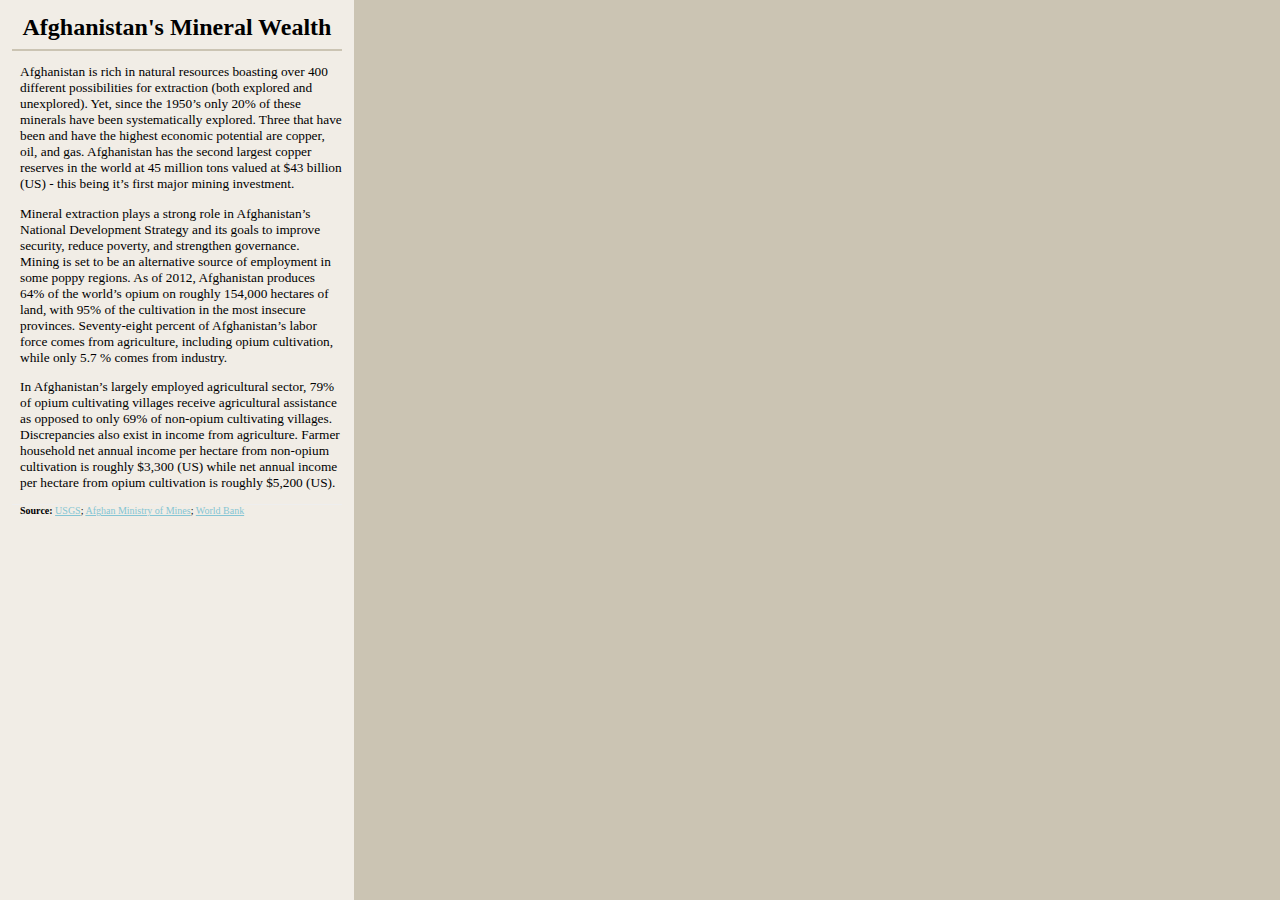
==== afghanistan_map/index.html @ 009d2f49 "initial commit for afghan template v1 and v2" ====
<!--   Afghanistan v1.0   -->

<!DOCTYPE html>
<html>
<head>
  <meta name='viewport' content='width=device-width, initial-scale=1.0, maximum-scale=1.0, user-scalable=no' />
  <script src='http://api.tiles.mapbox.com/mapbox.js/v1.0.2/mapbox.js'></script>
  <link href='http://api.tiles.mapbox.com/mapbox.js/v1.0.2/mapbox.css' rel='stylesheet' />
  
  <link rel="stylesheet" type="text/css" href="style.css">
  <link rel="stylesheet" type="text/css" href="mineral_legend.css">
  <link rel="stylesheet" type="text/css" href="mineral_tooltip.css">
  
  <!--[if lte IE 8]>
    <link href='http://api.tiles.mapbox.com/mapbox.js/v1.0.2/mapbox.ie.css' rel='stylesheet' >
  <![endif]-->
</head>


<body>

<!--logo
<div id='logo'>
	<img src='http://www.wilsoncenter.org/sites/default/files/u1662/WWC_CEF_black%20%282%29.jpg' />
</div>
-->


<!--map element-->
<div id='map'></div>


<!--legend element-->
<div id='legend-content' style='display: none;'>
  <div class='title'>Areas of Interest</div>
  <div class='legend-scale'>
    <ul class='legend-labels'>
      <li><span class='mineral'></span><span class='type'>Permissive</span><span class='type'>Favorable</span><span class='type'>Prospective</span></li>
      <li><span class='mineral'>REE</span><img class='first'><img class='second'><img class='third'></li>
      <li><span class='mineral'>Gold</span><img class='first'><img class='second'><img class='third'></li>
      <li><span class='mineral'>Copper</span><img class='first'><img class='second'><img class='third'></li>
      <li><span class='mineral'>Iron</span><img class='first'><img class='second'><img class='third'></li>
      <li><span class='mineral'>Tin</span><img class='first'><img class='second'><img class='third'></li>
    </ul>
  </div>
  <div class='legend-source'>Source: <a href="#link to source">USGS</a></div>
</div>


<!--text-->
<div id='header'>
	<div>...hidden...</div>
	<div class='subtitle'>...</div>
</div>

<div class='text'>
	<div class='title'>Afghanistan's Mineral Wealth</div>
	<div class='subtitle'></div>

	<div class='summary'>
		<p>Afghanistan is rich in natural resources boasting over 400 different possibilities for extraction (both explored and unexplored). Yet, since the 1950’s only 20% of these minerals have been systematically explored. Three that have been and have the highest economic potential are copper, oil, and gas. Afghanistan has the second largest copper reserves in the world at 45 million tons valued at $43 billion (US) - this being it’s first major mining investment.</p>
		<p>Mineral extraction plays a strong role in Afghanistan’s National Development Strategy and its goals to improve security, reduce poverty, and strengthen governance. Mining is set to be an alternative source of employment in some poppy regions. As of 2012, Afghanistan produces 64% of the world’s opium on roughly 154,000 hectares of land, with 95% of the cultivation in the most insecure provinces. Seventy-eight percent of Afghanistan’s labor force comes from agriculture, including opium cultivation, while only 5.7 % comes from industry.</p>
		<p>In Afghanistan’s largely employed agricultural sector, 79% of opium cultivating villages receive agricultural assistance as opposed to only 69% of non-opium cultivating villages. Discrepancies also exist in income from agriculture. Farmer household net annual income per hectare from non-opium cultivation is roughly $3,300 (US) while net annual income per hectare from opium cultivation is roughly $5,200 (US).</p>
	</div>
	
	<div class='attribution' style='display:none'>
		<em>...</em>
	</div>
	
	<div class='legend-source'>
		<b>Source:</b> <a href='www.google.com' target='_blank'>USGS</a>; <a href='www.google.com' target='_blank'>Afghan Ministry of Mines</a>; <a href='www.google.com' target='_blank'>World Bank</a>
	</div>
	
</div>


<!--javascript source-->
<script type="text/javascript" src="map.js"></script>
</body>


</html>
---- afghanistan_map/style.css ----
/*   V2   */

body { margin:0; padding:0; }

#map {
	  position:absolute;
	  top:0;
	  right:0;
	  bottom:0;
	  left:0;
	  z-index:0;
	  color: #624d15;
	  background: #cbc4b3; /* set background for load */
  }

#header {
	background: rgb(250,247,243);
	position: absolute;
	top: 0; 
	right: 0;
	height: 70px;
	padding: 20px;
	width:330px;
	font-size: 22px;
	font-weight: 800;
	text-align: center;
	display: none;  /*  header hidden for time being  */
}

#header .subtitle {
	font-weight: 500;
	font-style: italic;
}

.text{
	position:absolute;
	top: 0px;
	left: 0;
	bottom:0;
	width:330px;
	background:rgb(250,247,243);
	background:rgba(250,247,243,0.8);
	overflow-x:hidden;
	overflow-y:auto;
	padding: 10px 12px;
	padding-bottom: 0;
}

.text .title {
	text-align: center;
	font-size: 18pt;
	font-weight: 800;
	padding: 4px 0px 4px 0px;
}

.text .subtitle {
	text-align: center;
	font-size: 18px;
	font-style: italic;
	padding-bottom: 4px;
	border-bottom: 2px solid #cbc4b3;
	margin-bottom: 8px;
}

.text .summary {
	padding: 0px 0px 0px 8px;
	border-bottom: 1px solid #EEEEEE;
}

.text .summary p {
	font-size: 10pt;
}

.text .corridor{
	padding: 4px;
	border-bottom: 1px solid #EEEEEE;
	margin-top: 4px;
}

.text .corridor .corridor_header{
	text-align: center;
	font-size: 14px;
}

.text .corridor p{
	font-size: 13px;
}

.text .details{
	padding: 0px 16px 0px 16px;
	border-bottom: 2px solid #cbc4b3;
}

.text .details p{
	font-size: 13px;
}

.text .attribution{
	font-size: 11px;
	padding: 8px 0px 0px 14px;
}

.text .legend-source{
	font-size: 10px;
	text-decoration: none;
	padding-left: 8px;
}

a {
	color: #85c5d4;
}

a:hover{
	text-decoration: underline;
	color: #AAAAAA;
}
---- afghanistan_map/mineral_legend.css ----
.map-legend {
    font-family: "HelveticaNeue-Light", "Helvetica Neue Light", "Helvetica Neue", Helvetica, Arial, sans-serif;
    background-color: #faf7f3;
    width: 265px;
}

.map-legend .title {
    color: #624d15;
    font-weight: 500;
    font-size: 18pt;
    text-align: center;
    border-bottom: 2px solid #cbc4b3;
    margin-bottom: 2px;
}

  .map-legend .legend-scale ul {
    margin: 0;
    margin-bottom: 5px;
    margin-left: 4px;
    padding: 0;
    float: left;
    text-align:right;
    list-style: none;
    }
  .map-legend .legend-scale ul li {
    list-style: none;
    margin-left: 0;
    line-height: 18px;
    }
  .map-legend ul.legend-labels li .type {
    display: block;
    float: right;
    height: 18px;
    width: 70px;
    font-size: 90%;
    text-align: center;
    }
  .map-legend ul.legend-labels li img {
    display: block;
    float: right;
    height: 18px;
    width: 70px;
    }
  .map-legend ul.legend-labels li .mineral {
    margin-right: 4px;
    font-size: 90%;
    }
  .map-legend .legend-source {
    font-size: 70%;
    color: #999;
    clear: both;
    }
  .map-legend a {
    color: #777;
    }
---- afghanistan_map/mineral_tooltip.css ----
.map-tooltip {
    font-family: "HelveticaNeue-Light", "Helvetica Neue Light", "Helvetica Neue", Helvetica, Arial, sans-serif;
    background-color: #faf7f3;
    width: 250px;
}

.map-tooltip .name {
    color: #624d15;
    font-weight: 500;
    font-size: 17pt;
    padding-left: 4px;
    border-bottom: 2px solid #cbc4b3;
}

.map-tooltip .details {
    color: #666666;
    font-size: 11pt;
    padding-left:4px;
}

.map-tooltip span {
    font-weight: 600;
}

.map-tooltip .list {
	margin-left: 8px;
}

.map-tooltip ul {
	list-style:none;
}
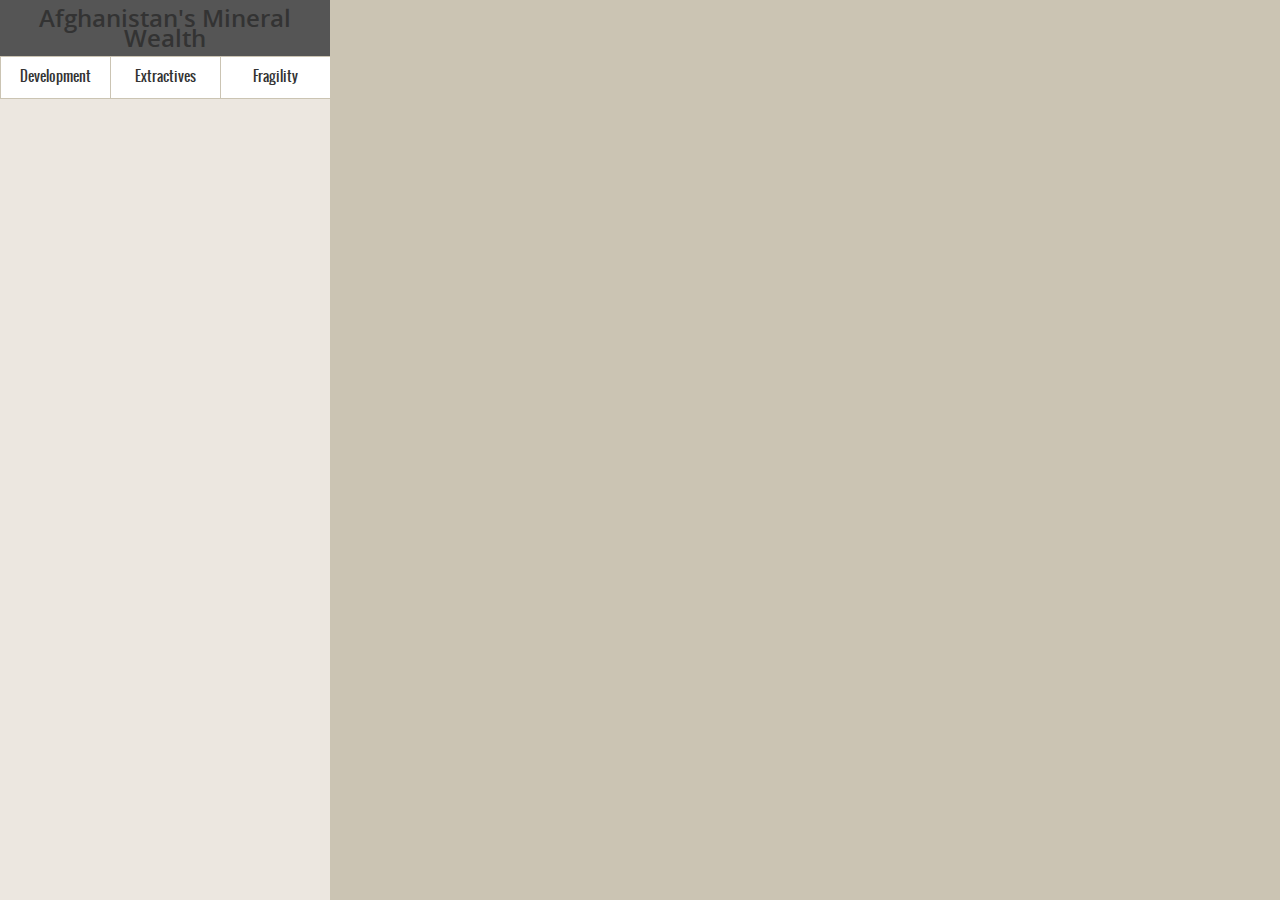
==== commit 708d12a0: "deleted old versions" ====
--- a/afghanistan_map/index.html
+++ b/afghanistan_map/index.html
@@ -1,82 +1,91 @@
-<!--   Afghanistan v1.0   -->
-
+<!--   Afghanistan 3.0   -->
 <!DOCTYPE html>
 <html>
 <head>
-  <meta name='viewport' content='width=device-width, initial-scale=1.0, maximum-scale=1.0, user-scalable=no' />
-  <script src='http://api.tiles.mapbox.com/mapbox.js/v1.0.2/mapbox.js'></script>
-  <link href='http://api.tiles.mapbox.com/mapbox.js/v1.0.2/mapbox.css' rel='stylesheet' />
+	<meta charset="UTF-8" />
+	<title>Afghanistan's Mineral Wealth</title>
+	<link href='http://api.tiles.mapbox.com/mapbox.js/v1.0.4/mapbox.css' rel='stylesheet' />
+	<!--<link href='http://api.tiles.mapbox.com/mapbox.js/v0.6.7/mapbox.css' rel='stylesheet' />-->
+	<!--[if lte IE 8]>
+	<link href='http://api.tiles.mapbox.com/mapbox.js/v1.0.4/mapbox.ie.css' rel='stylesheet' />
+	<![endif]-->
+	<link rel="stylesheet" href="fonts/fonts.css" type="text/css" />
+	<link rel="stylesheet" href="css/style.css" type="text/css" />
+	<link rel="stylesheet" href="css/mapbox.share.css" type="text/css" />
+	<link rel="shortcut icon" href="img/favicon.ico" type="image/x-icon" />
   
-  <link rel="stylesheet" type="text/css" href="style.css">
-  <link rel="stylesheet" type="text/css" href="mineral_legend.css">
-  <link rel="stylesheet" type="text/css" href="mineral_tooltip.css">
-  
-  <!--[if lte IE 8]>
-    <link href='http://api.tiles.mapbox.com/mapbox.js/v1.0.2/mapbox.ie.css' rel='stylesheet' >
-  <![endif]-->
+	<script src='http://api.tiles.mapbox.com/mapbox.js/v1.0.4/mapbox.js'></script>
+	<!--<script src='http://api.tiles.mapbox.com/mapbox.js/v0.6.7/mapbox.js'></script>-->
+    <script src="ext/jquery.min.js"></script>
+    <script src="ext/mapbox.jquery.js"></script>
+    <script src="ext/mapbox.share.js"></script>
 </head>
 
 
 <body>
+  
 
-<!--logo
-<div id='logo'>
-	<img src='http://www.wilsoncenter.org/sites/default/files/u1662/WWC_CEF_black%20%282%29.jpg' />
-</div>
--->
-
-
-<!--map element-->
 <div id='map'></div>
 
+<div id="content">
 
-<!--legend element-->
-<div id='legend-content' style='display: none;'>
-  <div class='title'>Areas of Interest</div>
-  <div class='legend-scale'>
-    <ul class='legend-labels'>
-      <li><span class='mineral'></span><span class='type'>Permissive</span><span class='type'>Favorable</span><span class='type'>Prospective</span></li>
-      <li><span class='mineral'>REE</span><img class='first'><img class='second'><img class='third'></li>
-      <li><span class='mineral'>Gold</span><img class='first'><img class='second'><img class='third'></li>
-      <li><span class='mineral'>Copper</span><img class='first'><img class='second'><img class='third'></li>
-      <li><span class='mineral'>Iron</span><img class='first'><img class='second'><img class='third'></li>
-      <li><span class='mineral'>Tin</span><img class='first'><img class='second'><img class='third'></li>
-    </ul>
-  </div>
-  <div class='legend-source'>Source: <a href="#link to source">USGS</a></div>
+	<div id='header'>
+		<a href='#' id='refresher' style = 'display:block'>
+		<div>Afghanistan's Mineral Wealth</div>
+		<div class='subtitle' style='display:none;'>...</div>
+		</a>
+	</div>
+
+	<!-- Layer switcher -->
+	<div id="map-ui" class="layers">
+		  <a href="#" id="helsinki.afghanistan_dev">Development</a>
+		  <a href="#" id="helsinki.afghanistan_aoi">Extractives</a>
+		  <a href="#" id="helsinki.afghanistan_acled">Fragility</a>
+	</div>
+
+	<!--  Additional Buttons
+	<div id="crime" class="layers" data-control="switcher">
+		  <a href="#robbery">Robbery, 2011</a>
+		  <a href="#theft">Theft, 2011</a>
+		  <a href="#auto">Theft from Auto, 2011</a>
+	</div>
+	-->
+	
+	<div id='text'>
+		<!-- map text inserted here-->
+	</div>
+
+	<div class='attribution' style='display:none'>
+		<em>...</em>
+	</div>
+
+	<div class='content-source'>
+		<b>Source:</b> <a href='www.google.com' target='_blank'>USGS</a>; <a href='www.google.com' target='_blank'>Afghan Ministry of Mines</a>; <a href='www.google.com' target='_blank'>World Bank</a>
+	</div>
+
 </div>
 
 
-<!--text-->
-<div id='header'>
-	<div>...hidden...</div>
-	<div class='subtitle'>...</div>
-</div>
 
-<div class='text'>
-	<div class='title'>Afghanistan's Mineral Wealth</div>
-	<div class='subtitle'></div>
-
-	<div class='summary'>
-		<p>Afghanistan is rich in natural resources boasting over 400 different possibilities for extraction (both explored and unexplored). Yet, since the 1950’s only 20% of these minerals have been systematically explored. Three that have been and have the highest economic potential are copper, oil, and gas. Afghanistan has the second largest copper reserves in the world at 45 million tons valued at $43 billion (US) - this being it’s first major mining investment.</p>
-		<p>Mineral extraction plays a strong role in Afghanistan’s National Development Strategy and its goals to improve security, reduce poverty, and strengthen governance. Mining is set to be an alternative source of employment in some poppy regions. As of 2012, Afghanistan produces 64% of the world’s opium on roughly 154,000 hectares of land, with 95% of the cultivation in the most insecure provinces. Seventy-eight percent of Afghanistan’s labor force comes from agriculture, including opium cultivation, while only 5.7 % comes from industry.</p>
-		<p>In Afghanistan’s largely employed agricultural sector, 79% of opium cultivating villages receive agricultural assistance as opposed to only 69% of non-opium cultivating villages. Discrepancies also exist in income from agriculture. Farmer household net annual income per hectare from non-opium cultivation is roughly $3,300 (US) while net annual income per hectare from opium cultivation is roughly $5,200 (US).</p>
+<div id='legend-content' style='display:none'>
+	<div class='title'>Areas of Interest</div>
+		<div class='legend-scale'>
+			<ul class='legend-labels'>
+			  <li><span class='mineral'></span><span class='type'>Permissive</span><span class='type'>Favorable</span><span class='type'>Prospective</span></li>
+			  <li><span class='mineral'>REE</span><img class='first'><img class='second'><img class='third'></li>
+			  <li><span class='mineral'>Gold</span><img class='first'><img class='second'><img class='third'></li>
+			  <li><span class='mineral'>Copper</span><img class='first'><img class='second'><img class='third'></li>
+			  <li><span class='mineral'>Iron</span><img class='first'><img class='second'><img class='third'></li>
+			  <li><span class='mineral'>Tin</span><img class='first'><img class='second'><img class='third'></li>
+			</ul>
+		</div>
+		<div class='legend-source'>Source: <a href="#link to source">USGS</a></div>
 	</div>
-	
-	<div class='attribution' style='display:none'>
-		<em>...</em>
-	</div>
-	
-	<div class='legend-source'>
-		<b>Source:</b> <a href='www.google.com' target='_blank'>USGS</a>; <a href='www.google.com' target='_blank'>Afghan Ministry of Mines</a>; <a href='www.google.com' target='_blank'>World Bank</a>
-	</div>
-	
 </div>
 
 
-<!--javascript source-->
-<script type="text/javascript" src="map.js"></script>
-</body>
 
 
-</html>+    <script src="script.js"></script>
+  </body>
+</html>
--- a/afghanistan_map/fonts/fonts.css
+++ b/afghanistan_map/fonts/fonts.css
@@ -0,0 +1,52 @@
+@font-face {
+    font-family: 'OswaldBook';
+    src: url('Oswald-Regular-webfont.eot');
+    src: url('Oswald-Regular-webfont.eot?#iefix') format('embedded-opentype'),
+         url('Oswald-Regular-webfont.woff') format('woff'),
+         url('Oswald-Regular-webfont.ttf') format('truetype'),
+         url('Oswald-Regular-webfont.svg#OswaldBook') format('svg');
+    font-weight: normal;
+    font-style: normal;
+
+}
+
+@font-face {
+    font-family: 'OpenSans';
+    src: url('OpenSans-Regular-webfont.eot');
+    src: url('OpenSans-Regular-webfont.eot?#iefix') format('embedded-opentype'),
+         url('OpenSans-Regular-webfont.woff') format('woff'),
+         url('OpenSans-Regular-webfont.ttf') format('truetype'),
+         url('OpenSans-Regular-webfont.svg#OpenSansRegular') format('svg');
+    font-style: normal;
+    font-weight: normal;
+}
+@font-face {
+    font-family: 'OpenSans';
+    src: url('OpenSans-Semibold-webfont.eot');
+    src: url('OpenSans-Semibold-webfont.eot?#iefix') format('embedded-opentype'),
+         url('OpenSans-Semibold-webfont.woff') format('woff'),
+         url('OpenSans-Semibold-webfont.ttf') format('truetype'),
+         url('OpenSans-Semibold-webfont.svg#OpenSansSemibold') format('svg');
+    font-style: normal;
+    font-weight: bold;
+}
+@font-face {
+    font-family: 'OpenSans';
+    src: url('OpenSans-Italic-webfont.eot');
+    src: url('OpenSans-Italic-webfont.eot?#iefix') format('embedded-opentype'),
+         url('OpenSans-Italic-webfont.woff') format('woff'),
+         url('OpenSans-Italic-webfont.ttf') format('truetype'),
+         url('OpenSans-Italic-webfont.svg#OpenSansItalic') format('svg');
+    font-style: italic;
+    font-weight: normal;
+}
+@font-face {
+    font-family: 'OpenSans';
+    src: url('OpenSans-SemiboldItalic-webfont.eot');
+    src: url('OpenSans-SemiboldItalic-webfont.eot?#iefix') format('embedded-opentype'),
+         url('OpenSans-SemiboldItalic-webfont.woff') format('woff'),
+         url('OpenSans-SemiboldItalic-webfont.ttf') format('truetype'),
+         url('OpenSans-SemiboldItalic-webfont.svg#OpenSansSemiboldItalic') format('svg');
+    font-style: italic;
+    font-weight: bold;
+}--- a/afghanistan_map/css/style.css
+++ b/afghanistan_map/css/style.css
@@ -0,0 +1,522 @@
+/*    --  V3  --    */ 
+
+/* http://meyerweb.com/eric/tools/css/reset/ 
+   v2.0 | 20110126
+   License: none (public domain)
+*/
+
+html, body, div, span, applet, object, iframe,
+h1, h2, h3, h4, h5, h6, p, blockquote, pre,
+a, abbr, acronym, address, big, cite, code,
+del, dfn, em, img, ins, kbd, q, s, samp,
+small, strike, strong, sub, sup, tt, var,
+b, u, i, center,
+dl, dt, dd, ol, ul, li,
+fieldset, form, label, legend,
+table, caption, tbody, tfoot, thead, tr, th, td,
+article, aside, canvas, details, embed, 
+figure, figcaption, footer, header, hgroup, 
+menu, nav, output, ruby, section, summary,
+time, mark, audio, video {
+	margin: 0;
+	padding: 0;
+	border: 0;
+	font-size: 100%;
+	font: inherit;
+	vertical-align: baseline;
+    }
+/* HTML5 display-role reset for older browsers */
+article, aside, details, figcaption, figure, 
+footer, header, hgroup, menu, nav, section {
+	display: block;
+    }
+body {
+	line-height: 1;
+	overflow: hidden;
+    }
+ol, ul {
+	list-style: none;
+    }
+blockquote, q {
+	quotes: none;
+    }
+blockquote:before, blockquote:after,
+q:before, q:after {
+	content: '';
+	content: none;
+    }
+table {
+	border-collapse: collapse;
+	border-spacing: 0;
+    }
+
+/* Typography */
+
+body,
+input,
+textarea {
+    font: 14px/20px 'OpenSans', sans-serif;
+    color: #333;
+    -webkit-font-smoothing: antialiased;
+    }
+
+pre,
+code { font:normal 12px/20px monospace; }
+
+h1, h2, h3, h4, h5, h6 { 
+    margin: 0;
+    }
+    
+h1 {
+    font-family: 'OswaldBook', "Arial Narrow", sans-serif;
+    line-height: 1em;
+    font-size: 2em;
+    }
+
+a {
+    color:#369;
+    text-decoration:none;
+    }
+
+
+/* Layout */
+
+h1 {
+    display: block;
+    margin: 20px 0;
+    }
+
+p {
+    margin-bottom: 20px;
+    }
+
+body > div {
+    position: relative;
+    z-index: 1;
+    }
+
+body { margin:0; padding:0; }
+
+#map { 
+	position:absolute; 
+	top:0; 
+	bottom:0; 
+	width:100%;
+	z-index: 0;
+	background: #cbc4b3; /* set background for load */
+	}
+
+#branding {
+	position: absolute;
+    height: 145px;
+    width: 150px;
+    left: 0;
+    float: left;
+    background: url(../img/logo.png) 30px 60px no-repeat;
+    }
+
+#content {
+	position: absolute;
+	top: 0;
+	left: 0;
+	bottom:0;
+	width:330px;
+	overflow-x:hidden;
+	overflow-y:auto;
+	background:rgb(250,247,243);
+	background:rgba(250,247,243,0.7);
+    border-right: 4px solid #cbc4b3;
+    z-index: 2;
+    }
+
+/*    
+#about {
+    margin-left: 150px;
+    width: 689px;
+    float: left;
+    padding: 0 20px;
+    border-left: 1px solid #bbb;
+    }
+*/
+
+#header {
+	background: rgb(250,247,243);
+	position: absolute;
+	top: 0; 
+	left: 0;
+	height: 40px;
+	padding: 8px;
+	font-size: 18pt;
+	font-weight: 800;
+	text-align: center;
+	}
+	
+#header a {
+	color: #333;
+	}
+	
+#header .subtitle {
+	font-weight: 500;
+	font-style: italic;
+}
+	
+.layers {
+    position: absolute;
+    width: 330px;
+    left: 0px;
+    top: 56px;
+    }
+    
+.layers a {
+    padding: 10px;
+    /*border-left: 5px solid #fff;*/
+    border-top: 1px solid #cbc4b3;
+    border-bottom: 1px solid #cbc4b3;
+    border-left: 1px solid #cbc4b3;
+    background: white;
+    text-align: center;
+    color: #333;
+    }
+
+/* BUG: #header a:hover color: white only works when mousing over a element, not when mousing over containing #header div. */
+#header a:hover, #header a:focus, .layers a:hover, .layers a:focus, .layers a.active {
+	color: white;
+	}
+     
+#header:hover, #header:focus, .layers a:hover, .layers a:focus, .layers a.active {
+    background-color: #555;
+    }
+
+/*   Use for a second set of layer buttons
+.layers#crime {top: 220px;}
+
+#crime.layers a:hover, #crime.layers a:focus, #crime.layers a.active {
+    border-left: 5px solid #333;
+    background: #e34f3f;
+    color: white;
+    }
+*/
+    
+.layers a {
+	font: 1em/1.5em 'OswaldBook',  "Arial Narrow", sans-serif;
+    width: 89px;
+    float: left;
+    }
+    
+#text {
+	position: absolute;
+	top: 100px;
+	padding: 10px;
+	font-size: 9pt;
+	}
+
+#content-source a {
+	color: #85c5d4;
+}
+
+#content-source a:hover{
+	text-decoration: underline;
+	color: #AAAAAA;
+}
+
+    
+a.zoomer {
+	position: absolute;
+    top: 10px;
+    /*left: 345px; /*CHECK!! only displays - button*/
+    }
+
+
+
+
+/*  Map  */
+
+.map-tooltip {
+    border:none;
+    background:none;
+    border-radius:none;
+    -moz-border-radius:none;
+    -webkit-border-radius:none;
+    box-shadow:none;
+    -moz-box-shadow:none;
+    -webkit-box-shadow:none;
+    left: auto;
+    top: auto;
+    right: 10px;
+    border: none;
+    color: white;
+    font-size: 11px;
+    width: 280px;
+    font-family: "HelveticaNeue-Light", "Helvetica Neue Light", "Helvetica Neue", Helvetica, Arial, sans-serif;
+    color: #624d15;
+    background-color: #faf7f3;
+    margin-left: -100px;
+    line-height: 16px;
+    margin-bottom: 20px;
+    overflow: visible;
+    }
+
+
+.map-tooltip .name {
+    color: #624d15;
+    font-weight: 500;
+    font-size: 17pt;
+    padding: 4px 0 4px 4px;
+    border-bottom: 2px solid #cbc4b3;
+}
+
+.map-tooltip .details {
+    color: #666666;
+    font-size: 11pt;
+}
+
+/*
+.map-tooltip .inner {
+    padding: 4px 9px;
+    -o-border-radius: 3px;
+    -ms-border-radius: 3px;
+    -moz-border-radius: 3px;
+    -webkit-border-radius: 3px;
+    border-radius: 3px;
+    background: #333;
+    z-index: 2;
+    text-transform: lowercase;
+    }
+    
+.map-tooltip .inner:first-letter {
+    text-transform: uppercase;
+    }
+    
+.map-tooltip .desc2 { font-style: italic; }
+
+.map-tooltip .offense { font-weight: 700; }
+
+.map-tooltip .tip {
+    background: rgba(51,51,51,1);
+    height: 10px;
+    width: 10px;
+    transform: rotate(45deg);
+    -webkit-transform: rotate(45deg);
+    -moz-transform: rotate(45deg);
+    -ms-transform: rotate(45deg);
+    -o-transform: rotate(45deg);
+    position: relative;
+    top: -5px;
+    left: 50%;
+    margin-left: -14px;
+    z-index: 1;
+    }
+
+.map-tooltip.flip-y {
+    margin-top: 20px;
+    margin-bottom: auto;
+    }
+
+.map-tooltip.flip-y .tip {
+    position: absolute;
+    margin-top: 5px;
+    }
+*/
+
+
+
+/*  Legend  */
+
+.map-legends {
+    left: auto;
+    right: 10px;
+    /*height: 125px;  default to auto?*/
+    overflow-x: hidden;
+    bottom: 10px;
+    font-size: 11px;
+	font: .9em/1.5em 'OpenSans', sans-serif;
+    }
+    
+.map-legends a {
+    color: rgb(51, 51, 51);
+    }
+
+.map-legends .map-legend {
+    width: 275px;
+    }
+
+.map-legends .scale img { 
+    float: left; 
+    }
+    
+
+  .map-legend {
+    font-family: "HelveticaNeue-Light", "Helvetica Neue Light", "Helvetica Neue", Helvetica, Arial, sans-serif;
+    background-color: #faf7f3;
+    width: 265px;
+}
+
+  .map-legend .title {
+    color: #624d15;
+    font-weight: 500;
+    font-size: 18pt;
+    text-align: center;
+    padding-bottom: 4px;
+    border-bottom: 2px solid #cbc4b3;
+    margin-bottom: 2px;
+}
+
+  .map-legend .legend-scale ul {
+    margin: 0;
+    margin-bottom: 5px;
+    margin-left: 4px;
+    padding: 0;
+    float: left;
+    text-align:right;
+    list-style: none;
+    }
+  .map-legend .legend-scale ul li {
+    list-style: none;
+    margin-left: 0;
+    line-height: 18px;
+    }
+  .map-legend ul.legend-labels li .type {
+    display: block;
+    float: right;
+    height: 18px;
+    width: 70px;
+    font-size: 90%;
+    text-align: center;
+    }
+  .map-legend ul.legend-labels li img {
+    display: block;
+    float: right;
+    height: 18px;
+    width: 70px;
+    }
+  .map-legend ul.legend-labels li .mineral {
+    margin-right: 4px;
+    font-size: 90%;
+    }
+  .map-legend .legend-source {
+    font-size: 90%;
+    font-weight: bold;
+    color: #999;
+    clear: both;
+    }
+  .map-legend a {
+	color: #85c5d4;
+	font-weight: normal;
+    }
+    
+  .map-legend a:hover{
+	text-decoration: underline;
+	color: #AAAAAA;
+	}
+
+
+
+
+/*  Share  */
+
+.wax-share h3 {
+    margin: 0px 0px 10px;
+    font-size: 16px;
+    font-weight: normal;
+    }
+
+.wax-share strong {
+    font-weight: 700;
+    }
+
+.wax-share small {
+    font-size: 11px;
+    color: #999;
+    display: block;
+    margin-top: 0.5em;
+    }
+
+.share {
+    top: 6px !important; /*45px;*/
+    left: 345px !important;
+    z-index: 2;
+    }
+    
+.mmg-default {
+    width: 20px;
+    height: 40px;
+    background: url(../img/map.png) -120px -30px;
+    left: -10px;
+    top: -30px;
+    }
+    
+/* embed */
+
+.embed .map {
+    position: absolute;
+    top: 0;
+    right: 0;
+    bottom: 0;
+    left: 0;
+    background: white;
+    z-index: 1000;
+    }
+
+.embed #header, .embed #content {
+    position: absolute;
+    top: 0;
+    left: 0;
+    z-index: 10001;
+    visibility: hidden;
+    overflow: hidden;
+    }
+
+.embed a.zoomer {
+    top: 10px;
+    }
+
+.embed .map-tooltip {
+    top: 10px;
+    right: 10px;
+    }
+
+.embed .map-legends {
+    right: 10px;
+    bottom: 10px;
+    }
+
+.embed .share {
+    top: 45px;
+    z-index: 1001;
+    }
+
+.embed .layers {
+    position: absolute	;
+    top: 90px;
+    left: 0;
+    z-index: 1001;
+    visibility: visible;
+    }
+
+.embed .layer {
+    width: 100px;
+    text-align: center;
+    border: 1px solid #ccc;
+    }
+
+/* Animation */
+
+.map-tile-loaded {
+    -webkit-animation-name:               fade-in;
+    -moz-animation-name:                  fade-in;
+    -ms-animation-name:                   fade-in;
+    -o-animation-name:                    fade-in;
+    -webkit-animation-timing-function:    linear;
+    -moz-animation-timing-function:       linear;
+    -ms-animation-timing-function:        linear;
+    -o-animation-timing-function:         linear;
+    -webkit-animation-duration:           .2s;
+    -moz-animation-duration:              .2s;
+    -ms-animation-duration:               .2s;
+    -o-animation-duration:                .2s;
+}
+
+@-webkit-keyframes fade-in { from { opacity: 0; } to { opacity: 1; } }
+@-moz-keyframes fade-in { from { opacity: 0; } to { opacity: 1; } }
+@-ms-keyframes fade-in { from { opacity: 0; } to { opacity: 1; } }
+@-o-keyframes fade-in { from { opacity: 0; } to { opacity: 1; } }
--- a/afghanistan_map/css/mapbox.share.css
+++ b/afghanistan_map/css/mapbox.share.css
@@ -0,0 +1,112 @@
+/* ### General control styles ### */
+ .map-share div,
+ .map-share .twitter,
+ .map-share .facebook {
+  display:block;
+  position:absolute;
+  border:1px solid #ccc;
+  background:#fff;
+  border-radius:3px;
+  -moz-border-radius:3px;
+  -webkit-border-radius:3px;
+  box-shadow:rgba(0,0,0,0.1) 0px 1px 3px;
+  -moz-box-shadow:rgba(0,0,0,0.1) 0px 1px 3px;
+  -webkit-box-shadow:rgba(0,0,0,0.1) 0px 1px 3px;
+  }
+
+/* ### Zoomer, close buttons, share ### */
+ .map-share .close {
+  position: absolute;
+  text-indent:-9999px;
+  background-image: url([data-uri]);
+  background-repeat:no-repeat;
+  overflow:hidden;
+  background-position:-6px -6px;
+  top:4px;
+  right:4px;
+  width:18px;
+  height:18px;
+  }
+
+ .map-share .close:active {
+  border-color:#bbb;
+  background-color:#ddd;
+  box-shadow:inset rgba(0,0,0,0.1) 0px 1px 3px;
+  -moz-box-shadow:inset rgba(0,0,0,0.1) 0px 1px 3px;
+  -webkit-box-shadow:inset rgba(0,0,0,0.1) 0px 1px 3px;
+  }
+
+ .share {
+  clear:left;
+  left:10px;
+  top:10px;
+  width:57px;
+  height:18px;
+  font:bold 10px/18px Arial,sans-serif;
+  text-align:center;
+  text-transform:uppercase;
+  background:#333;
+  background:rgba(32,32,32,0.75);
+  border-color:#666;
+  border-color:rgba(128,128,128,0.75);
+  border-radius: 3px;
+  color:#fff;
+  position: absolute;
+  left: 11px;
+  top: 45px;
+  }
+
+
+/* ### Share ### */
+ .map-share {
+  background:#666;
+  background:rgba(32,32,32,0.75);
+  position:absolute;
+  width:100%;
+  height:100%;
+  top:0px; left:0px; right:0px; bottom:0px;
+  z-index:999999;
+  }
+
+ .map-share div {
+  right:50%;
+  top:50%;
+  margin:-120px -180px 0px 0px;
+  padding:19px;
+  width:320px;
+  height:200px;
+  overflow:hidden;
+  }
+
+ .map-share small { color:#999; }
+
+ .map-share textarea {
+  display:block;
+  font:normal 10px/15px Arial,sans-serif;
+  resize:none;
+  border:1px solid #ccc;
+  padding:4px;
+  width:310px;
+  }
+
+ .map-share .twitter,
+ .map-share .facebook {
+  display:inline-block;
+  position:relative;
+  padding:2px 18px;
+  margin-right:10px;
+  background:#fff;
+  color:#fff;
+  font-weight:bold;
+  border:2px solid #ccc;
+  }
+
+ .map-share .twitter {
+  background:#0ac;
+  border-color:#4ce;
+  }
+
+ .map-share .facebook {
+  background:#359;
+  border-color:#68c;
+  }
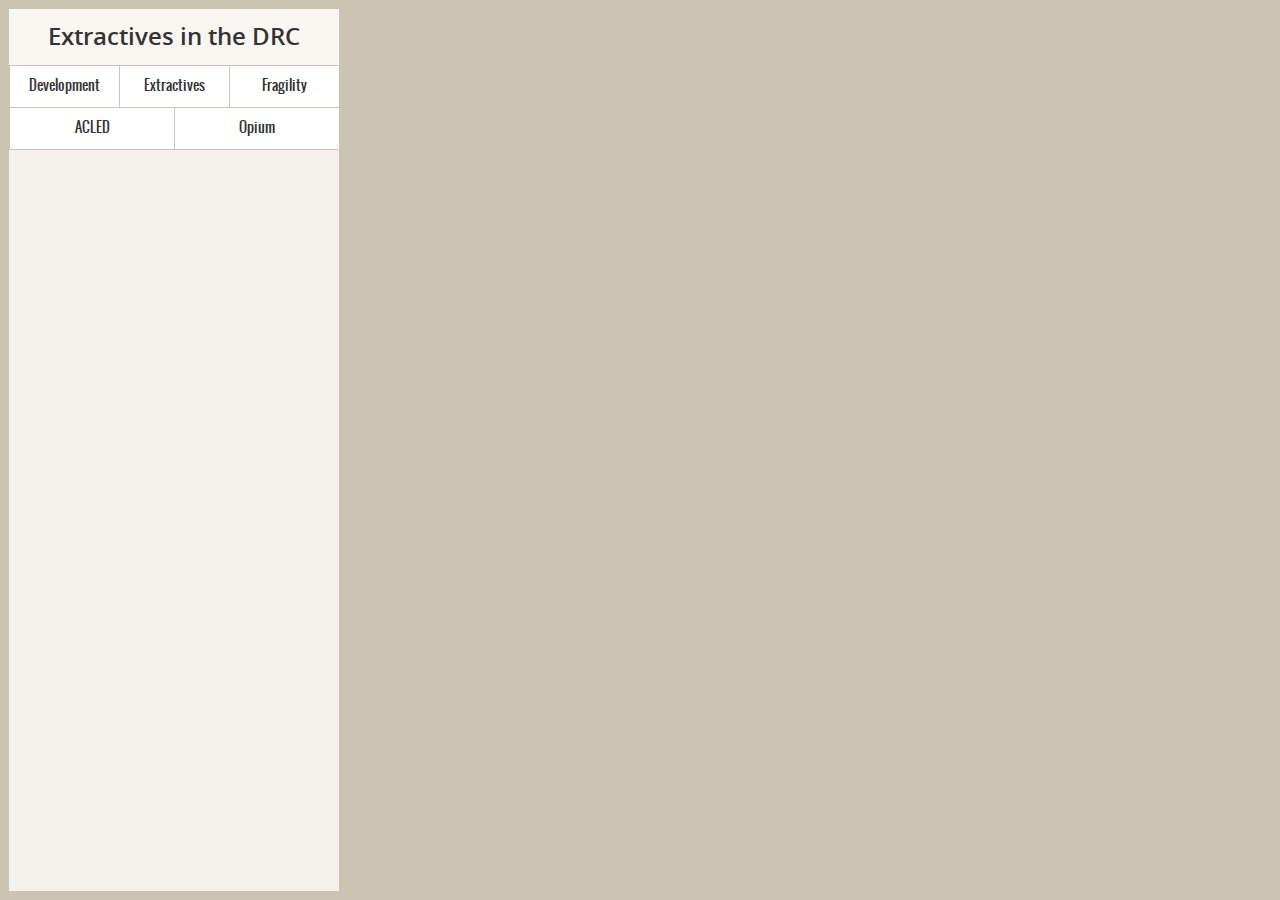
==== commit 30329515: "update js w/ dropdown functionality; add legends and new layers" ====
--- a/afghanistan_map/index.html
+++ b/afghanistan_map/index.html
@@ -1,4 +1,4 @@
-<!--   Afghanistan 3.0   -->
+<!--   afghanistan  v1.0 -->
 <!DOCTYPE html>
 <html>
 <head>
@@ -25,41 +25,47 @@
 <body>
   
 
+
+
+
 <div id='map'></div>
 
 <div id="content">
 
-	<div id='header'>
-		<a href='#' id='refresher' style = 'display:block'>
-		<div>Afghanistan's Mineral Wealth</div>
-		<div class='subtitle' style='display:none;'>...</div>
-		</a>
+	<div id='header' class='refresher'>Extractives in the DRC</div>
+	
+		
+	<!-- Layer switcher -->
+	<div id="map-ui" class="three-wide switcher-box">
+		  <a href="#" id="development" class="dropdown">Development</a>
+		  <a href="#" id="extractives" class="dropdown">Extractives</a>
+		  <a href="#" id="conflict" class="dropdown">Fragility</a>
 	</div>
-
-	<!-- Layer switcher -->
-	<div id="map-ui" class="layers">
-		  <a href="#" id="helsinki.afghanistan_dev">Development</a>
-		  <a href="#" id="helsinki.afghanistan_aoi">Extractives</a>
-		  <a href="#" id="helsinki.afghanistan_acled">Fragility</a>
+	
+	<div id="development-dropdown" class="two-wide switcher-box dropdown-menu">
+		  <a href="#" id="priorities" class="switcher">Priorities</a>
+		  <a href="#" id="education" class="switcher">Education</a>
 	</div>
-
-	<!--  Additional Buttons
-	<div id="crime" class="layers" data-control="switcher">
-		  <a href="#robbery">Robbery, 2011</a>
-		  <a href="#theft">Theft, 2011</a>
-		  <a href="#auto">Theft from Auto, 2011</a>
+	
+	<div id="extractives-dropdown" class="two-wide switcher-box dropdown-menu">
+		  <a href="#" id="aoi" class="switcher">USGS AOIs</a>
+		  <a href="#" id="ong" class="switcher">Oil/Gas</a>
 	</div>
-	-->
 	
-	<div id='text'>
-		<!-- map text inserted here-->
+	<div id="conflict-dropdown" class="two-wide switcher-box dropdown-menu">
+		  <a href="#" id="acled" class="switcher">ACLED</a>
+		  <a href="#" id="opium" class="switcher">Opium</a>
 	</div>
+	
+	
+	<!-- Text -->
+	<div id='text'></div>
 
 	<div class='attribution' style='display:none'>
 		<em>...</em>
 	</div>
 
-	<div class='content-source'>
+	<div class='source' style='display:none'>
 		<b>Source:</b> <a href='www.google.com' target='_blank'>USGS</a>; <a href='www.google.com' target='_blank'>Afghan Ministry of Mines</a>; <a href='www.google.com' target='_blank'>World Bank</a>
 	</div>
 
@@ -67,21 +73,112 @@
 
 
 
-<div id='legend-content' style='display:none'>
+
+
+
+
+
+<!-- Legends -->
+
+<!-- Development Priorities - vertical categorized -->
+<div id='devPrioritiesLegend' style='display:none'>
+<div class='map-legendCategorized'>
+	<div class='title'>Development Priorities</div>
+	<div class='legend-scale'>
+		<ul class='legend-labels'>
+			<li><span style='background:#B8A6CE;'></span>Security</li>
+			<li><span style='background:#F4CCC0;'></span>Employment</li>
+			<li><span style='background:#BBDFDD;'></span>Infrastructure</li>
+		</ul>
+	</div>
+	<div class='legend-source'>Source: <a href="#link to source">Name</a></div>
+</div>
+</div>
+
+<!-- Education - vertical categorized -->
+<div id='educationLegend' style='display:none'>
+<div class='map-legendCategorized'>
+	<div class='title'>Barriers to Education<br>Security</div>
+	<div class='legend-scale'>
+		<ul class='legend-labels'>
+			<li><span style='background:#ECE0EE;'></span>low security risk</li>
+			<li><span style='background:#DAC4D8;'></span>med low security risk</li>
+			<li><span style='background:#E7B7D5;'></span>med high security risk</li>
+			<li><span style='background:#D297B0;'></span>high security risk</li>
+		</ul>
+	</div>
+	<div class='legend-source'>Source: <a href="#link to source">Name</a></div>
+</div>
+</div>
+
+<!-- AOI Legend - tabel -->
+<div id='aoiLegend' style='display:none'>
+<div class='map-legendTable'>
 	<div class='title'>Areas of Interest</div>
-		<div class='legend-scale'>
-			<ul class='legend-labels'>
-			  <li><span class='mineral'></span><span class='type'>Permissive</span><span class='type'>Favorable</span><span class='type'>Prospective</span></li>
-			  <li><span class='mineral'>REE</span><img class='first'><img class='second'><img class='third'></li>
-			  <li><span class='mineral'>Gold</span><img class='first'><img class='second'><img class='third'></li>
-			  <li><span class='mineral'>Copper</span><img class='first'><img class='second'><img class='third'></li>
-			  <li><span class='mineral'>Iron</span><img class='first'><img class='second'><img class='third'></li>
-			  <li><span class='mineral'>Tin</span><img class='first'><img class='second'><img class='third'></li>
-			</ul>
-		</div>
-		<div class='legend-source'>Source: <a href="#link to source">USGS</a></div>
+	<div class='legend-scale'>
+		<ul class='legend-labels'>
+			<li><span class='mineral'></span><span class='type'>Permissive</span><span class='type'>Favorable</span><span class='type'>Prospective</span></li>
+			<li><span class='mineral'>REE</span><img><img><img></li>
+			<li><span class='mineral'>Gold</span><img><img><img></li>
+			<li><span class='mineral'>Copper</span><img><img><img></li>
+			<li><span class='mineral'>Iron</span><img><img><img></li>
+			<li><span class='mineral'>Tin</span><img><img><img></li>
+		</ul>
+	</div>
+	<div class='legend-source'>Source: <a href="#link to source">USGS</a></div>
 	</div>
 </div>
+</div>
+
+<!-- ACLED Legend - horizontal graduated -->
+<div id='acledLegend' style='display:none'>
+<div class='map-legendGraduated'>
+	<div class='title'>Conflict Density</div>
+	<div class='legend-scale six-wide'>
+		<ul class='legend-labels'>
+			<li><span style='background:#FFFFFF;'></span>0</li>
+			<li><span style='background:#FEF0D9;'></span>10</li>
+			<li><span style='background:#FDCC8A;'></span>50</li>
+			<li><span style='background:#FC8D59;'></span>100</li>
+			<li><span style='background:#E34A33;'></span>250</li>
+			<li><span style='background:#B30000;'></span>300</li>
+		</ul>
+	</div>
+	<div class='legend-source'>Source: <a href="#link to source">Name</a></div>
+</div>
+</div>
+
+<!-- Opium Legend - horizontal graduated -->
+<div id='opiumLegend' style='display:none'>
+<div class='map-legendGraduated'>
+	<div class='title'>Opium Cultivation</div>
+	<div class='legend-scale three-wide'>
+		<ul class='legend-labels'>
+			<li><span style='background:#E0EEDD;'></span>low</li>
+			<li><span style='background:#D2E7CE;'></span>medium</li>
+			<li><span style='background:#ACD4AD;'></span>high</li>
+		</ul>
+	</div>
+	<div class='legend-source'>Source: <a href="#link to source">Name</a></div>
+</div>
+</div>
+
+<!-- Oil and Natl Gas Legend - vertical categorized -->
+<div id='ongLegend' style='display:none'>
+<div class='map-legendCategorized'>
+	<div class='title'>Oil and Natural Gas</div>
+	<div class='legend-scale'>
+		<ul class='legend-labels'>
+			<li><span style='background:#FCF0C2;'></span>Investment in Oil/Natl Gas</li>
+			<li><span style='background:#FCBEC8;'></span>Population Density</li>
+		</ul>
+	</div>
+	<div class='legend-source'>Source: <a href="#link to source">Afghan Ministry of Mines</a></div>
+</div>
+</div>
+
+
+
 
 
 
--- a/afghanistan_map/css/style.css
+++ b/afghanistan_map/css/style.css
@@ -1,4 +1,4 @@
-/*    --  V3  --    */ 
+/*    --  DRC v1.0 --    */ 
 
 /* http://meyerweb.com/eric/tools/css/reset/ 
    v2.0 | 20110126
@@ -50,6 +50,12 @@
 	border-spacing: 0;
     }
 
+
+
+
+
+
+
 /* Typography */
 
 body,
@@ -77,6 +83,12 @@
     color:#369;
     text-decoration:none;
     }
+
+
+
+
+
+
 
 
 /* Layout */
@@ -117,18 +129,29 @@
 
 #content {
 	position: absolute;
+	top: 5px;
+	left: 5px;
+	bottom:5px;
+	width:330px;
+	background:rgb(250,247,243);
+	background:rgba(250,247,243,0.9);
+    border: 4px solid #cbc4b3;
+    z-index: 2;
+    }
+
+/* old version -- full screen height    
+#content {
+	position: absolute;
 	top: 0;
 	left: 0;
 	bottom:0;
 	width:330px;
-	overflow-x:hidden;
-	overflow-y:auto;
 	background:rgb(250,247,243);
 	background:rgba(250,247,243,0.7);
     border-right: 4px solid #cbc4b3;
     z-index: 2;
     }
-
+*/
 /*    
 #about {
     margin-left: 150px;
@@ -144,32 +167,33 @@
 	position: absolute;
 	top: 0; 
 	left: 0;
-	height: 40px;
-	padding: 8px;
+	width: 100%;
+	padding-top: 17px;
+	padding-bottom: 19px;
 	font-size: 18pt;
 	font-weight: 800;
 	text-align: center;
-	}
-	
-#header a {
 	color: #333;
 	}
+
+     
+#header:hover, #header:focus, .switcher-box a:hover, .switcher-box a:focus, .switcher-box > a.active {
+    background-color: #555;
+    color: white;
+    cursor: pointer;
+    }
 	
-#header .subtitle {
-	font-weight: 500;
-	font-style: italic;
-}
-	
-.layers {
+.switcher-box {
     position: absolute;
-    width: 330px;
+    width: 100%;
     left: 0px;
     top: 56px;
     }
-    
-.layers a {
+
+.switcher-box > a {
+	font: 1em/1.5em 'OswaldBook',  "Arial Narrow", sans-serif;
+    float: left;
     padding: 10px;
-    /*border-left: 5px solid #fff;*/
     border-top: 1px solid #cbc4b3;
     border-bottom: 1px solid #cbc4b3;
     border-left: 1px solid #cbc4b3;
@@ -177,59 +201,48 @@
     text-align: center;
     color: #333;
     }
-
-/* BUG: #header a:hover color: white only works when mousing over a element, not when mousing over containing #header div. */
-#header a:hover, #header a:focus, .layers a:hover, .layers a:focus, .layers a.active {
-	color: white;
-	}
-     
-#header:hover, #header:focus, .layers a:hover, .layers a:focus, .layers a.active {
-    background-color: #555;
-    }
-
-/*   Use for a second set of layer buttons
-.layers#crime {top: 220px;}
-
-#crime.layers a:hover, #crime.layers a:focus, #crime.layers a.active {
-    border-left: 5px solid #333;
-    background: #e34f3f;
-    color: white;
-    }
-*/
     
-.layers a {
-	font: 1em/1.5em 'OswaldBook',  "Arial Narrow", sans-serif;
+.switcher-box.dropdown-menu {
+	top: 98px;
+}
+
+/* these set the button width for all buttons in .switcher-box based on number of buttons */
+#content .two-wide > a {
+	width: 144px;
+}
+
+#content .three-wide > a {
     width: 89px;
-    float: left;
-    }
+}
     
 #text {
 	position: absolute;
+	overflow-x:hidden;
+	overflow-y:auto;
 	top: 100px;
+	left: 0;
+	bottom:10px;
+	width:310px; /* 330 - 20 padding*/
 	padding: 10px;
 	font-size: 9pt;
 	}
 
-#content-source a {
+#source a {
 	color: #85c5d4;
 }
 
-#content-source a:hover{
+#source a:hover{
 	text-decoration: underline;
 	color: #AAAAAA;
 }
 
-    
-a.zoomer {
-	position: absolute;
-    top: 10px;
-    /*left: 345px; /*CHECK!! only displays - button*/
-    }
-
-
-
-
-/*  Map  */
+
+
+
+
+
+
+/*  Tooltips  */
 
 .map-tooltip {
     border:none;
@@ -256,67 +269,81 @@
     overflow: visible;
     }
 
-
 .map-tooltip .name {
+    padding: 0 0 4px 4px;
+    border-bottom: 2px solid #cbc4b3;
+}
+
+.map-tooltip .title {
+	font-weight: normal;
+    font-size: 17pt;
     color: #624d15;
-    font-weight: 500;
-    font-size: 17pt;
-    padding: 4px 0 4px 4px;
-    border-bottom: 2px solid #cbc4b3;
-}
-
+}
+
+.map-tooltip .subtitle {
+	font-weight: lighter;
+    font-size: 12pt;
+    padding-top: 6px;
+    color: #897a4f;
+}
+
+.map-tooltip .emphasis {
+	font-weight: 600;
+	color: orange;
+}
+
+	/* column template I */
 .map-tooltip .details {
+    padding: 4px 0 4px 8px;
     color: #666666;
     font-size: 11pt;
 }
 
-/*
-.map-tooltip .inner {
-    padding: 4px 9px;
-    -o-border-radius: 3px;
-    -ms-border-radius: 3px;
-    -moz-border-radius: 3px;
-    -webkit-border-radius: 3px;
-    border-radius: 3px;
-    background: #333;
-    z-index: 2;
-    text-transform: lowercase;
-    }
-    
-.map-tooltip .inner:first-letter {
-    text-transform: uppercase;
-    }
-    
-.map-tooltip .desc2 { font-style: italic; }
-
-.map-tooltip .offense { font-weight: 700; }
-
-.map-tooltip .tip {
-    background: rgba(51,51,51,1);
-    height: 10px;
-    width: 10px;
-    transform: rotate(45deg);
-    -webkit-transform: rotate(45deg);
-    -moz-transform: rotate(45deg);
-    -ms-transform: rotate(45deg);
-    -o-transform: rotate(45deg);
-    position: relative;
-    top: -5px;
-    left: 50%;
-    margin-left: -14px;
-    z-index: 1;
-    }
-
-.map-tooltip.flip-y {
-    margin-top: 20px;
-    margin-bottom: auto;
-    }
-
-.map-tooltip.flip-y .tip {
-    position: absolute;
-    margin-top: 5px;
-    }
-*/
+.map-tooltip .col {
+	float: left;
+	margin-bottom: 4px;
+}
+
+.map-tooltip .col > div {
+	padding-bottom: 2px;
+}
+
+.map-tooltip .key {
+    padding-right: 4px;
+    font-weight: 600;
+}
+
+	/* column template II */
+.map-tooltip ul {
+	margin: 0;
+	padding: 0;
+	float: left;
+	list-style: none;
+}
+
+.map-tooltip ul li {
+	font-weight: bold;
+	list-style: none;
+	padding-bottom: 2px;
+}
+
+.map-tooltip .value {
+	font-weight: normal;
+	padding-left: 8px;
+}
+
+	/* free text template */
+.map-tooltip .text {
+    padding: 4px 0 12px 4px;
+    color: #666666;
+    font-size: 10pt;
+    line-height: 120%;
+}
+
+
+
+
+
 
 
 
@@ -330,101 +357,220 @@
     bottom: 10px;
     font-size: 11px;
 	font: .9em/1.5em 'OpenSans', sans-serif;
-    }
-    
-.map-legends a {
-    color: rgb(51, 51, 51);
-    }
-
+}
+/*
 .map-legends .map-legend {
     width: 275px;
-    }
+}
 
 .map-legends .scale img { 
     float: left; 
-    }
-    
-
-  .map-legend {
-    font-family: "HelveticaNeue-Light", "Helvetica Neue Light", "Helvetica Neue", Helvetica, Arial, sans-serif;
-    background-color: #faf7f3;
-    width: 265px;
-}
-
-  .map-legend .title {
-    color: #624d15;
-    font-weight: 500;
-    font-size: 18pt;
-    text-align: center;
-    padding-bottom: 4px;
-    border-bottom: 2px solid #cbc4b3;
-    margin-bottom: 2px;
-}
-
-  .map-legend .legend-scale ul {
-    margin: 0;
-    margin-bottom: 5px;
-    margin-left: 4px;
-    padding: 0;
-    float: left;
-    text-align:right;
-    list-style: none;
-    }
-  .map-legend .legend-scale ul li {
-    list-style: none;
-    margin-left: 0;
-    line-height: 18px;
-    }
-  .map-legend ul.legend-labels li .type {
-    display: block;
-    float: right;
-    height: 18px;
-    width: 70px;
-    font-size: 90%;
-    text-align: center;
-    }
-  .map-legend ul.legend-labels li img {
-    display: block;
-    float: right;
-    height: 18px;
-    width: 70px;
-    }
-  .map-legend ul.legend-labels li .mineral {
-    margin-right: 4px;
-    font-size: 90%;
-    }
-  .map-legend .legend-source {
-    font-size: 90%;
-    font-weight: bold;
-    color: #999;
-    clear: both;
-    }
-  .map-legend a {
-	color: #85c5d4;
+}
+*/  
+
+.map-legend {
+	font-family: "HelveticaNeue-Light", "Helvetica Neue Light", "Helvetica Neue", Helvetica, Arial, sans-serif;
+	background-color: #faf7f3;
+	width: 275px;
+}
+
+.map-legend .title {
+	color: #624d15;
+	font-weight: 500;
+	font-size: 18pt;
+	text-align: center;
+	padding-bottom: 6px;
+	border-bottom: 2px solid #cbc4b3;
+	margin-bottom: 8px;
+}
+
+.map-legend .legend-source {
+	font-weight: bold;
+	color: #555;
+	clear: both;
+}
+
+.map-legend a {
+	color: #369;
 	font-weight: normal;
-    }
-    
-  .map-legend a:hover{
+}
+
+.map-legend a:hover{
 	text-decoration: underline;
-	color: #AAAAAA;
+	color: #999;
+}
+
+
+
+/*  Table Legend  */
+.map-legendTable .legend-scale ul {
+	margin: 0;
+	margin-bottom: 5px;
+	margin-left: 4px;
+	padding: 0;
+	float: left;
+	text-align:right;
+	list-style: none;
+}
+
+.map-legendTable .legend-scale ul li {
+	list-style: none;
+	margin-left: 0;
+	line-height: 18px;
+}
+
+.map-legendTable ul.legend-labels li .type {
+	display: block;
+	float: right;
+	height: 18px;
+	width: 70px;
+	font-size: 90%;
+	text-align: center;
+}
+
+.map-legendTable ul.legend-labels li img {
+	display: block;
+	float: right;
+	height: 18px;
+	width: 70px;
+}
+
+.map-legendTable ul.legend-labels li .mineral {
+	margin-right: 4px;
+	font-size: 90%;
+}
+
+
+
+/*  Horizontal Graduated Legend  */
+.map-legendGraduated .legend-title {
+	text-align: left;
+	margin-bottom: 8px;
+	font-weight: bold;
+	font-size: 90%;
+}
+
+.map-legendGraduated .legend-scale ul {
+	margin: 0;
+	padding: 0;
+	float: left;
+	list-style: none;
+}
+
+.map-legendGraduated .three-wide li:first-child {
+	margin-left: 60px;
+}
+
+.map-legendGraduated .six-wide ul li, .map-legendGraduated .six-wide li span {
+	width:45px !important;
+}
+
+.map-legendGraduated .legend-scale ul li {
+	display: block;
+	float: left;
+	width: 50px;
+	margin-bottom: 6px;
+	text-align: center;
+	list-style: none;
+}
+
+.map-legendGraduated ul.legend-labels li span {
+	display: block;
+	float: left;
+	height: 15px;
+	width: 50px;
+}
+
+
+
+/*  Vertical Categorized Legend  */
+.map-legendCategorized .legend-scale ul {
+	margin: 0;
+	margin-bottom: 5px;
+	padding: 0;
+	float: left;
+	list-style: none;
+}
+
+.map-legendCategorized .legend-scale ul li {
+	font-size: 80%;
+	list-style: none;
+	margin-left: 0;
+	line-height: 18px;
+	margin-bottom: 2px;
+}
+
+.map-legendCategorized ul.legend-labels li span {
+	display: block;
+	float: left;
+	height: 16px;
+	width: 30px;
+	margin-right: 5px;
+	margin-left: 0;
+	border: 1px solid #999;
+}
+
+
+
+
+
+
+
+
+/*  Zoom Control  */
+.leaflet-control-zoom{
+	top: 4px;
+	left: 345px;
 	}
+	
+.leaflet-control-zoom-in{
+	float: left;
+	-webkit-border-top-left-radius: 2px !important;
+	border-top-left-radius: 2px !important;
+	-webkit-border-bottom-left-radius: 2px !important;
+	border-bottom-left-radius: 2px !important;
+	-webkit-border-top-right-radius: 0px !important;
+	border-top-right-radius: 0px !important;
+	-webkit-border-bottom-right-radius: 0px !important;
+	border-bottom-right-radius: 0px !important;
+	border-bottom: 0 !important;
+	border-right: 0px solid #ccc;
+}
+	
+.leaflet-control-zoom-out{
+	float: left;
+	-webkit-border-top-right-radius: 2px !important;
+	border-top-right-radius: 2px !important;
+	-webkit-border-bottom-right-radius: 2px !important;
+	border-bottom-right-radius: 2px !important;
+	-webkit-border-top-left-radius: 0px !important;
+	border-top-left-radius: 0px !important;
+	-webkit-border-bottom-left-radius: 0px !important;
+	border-bottom-left-radius: 0px !important;
+	border-bottom: 0 !important;
+	border-left: 1px solid #ccc;
+}
+
+
+
+
 
 
 
 
 /*  Share  */
 
-.wax-share h3 {
+.map-share h3 {
     margin: 0px 0px 10px;
     font-size: 16px;
     font-weight: normal;
     }
 
-.wax-share strong {
+.map-share strong {
     font-weight: 700;
     }
 
-.wax-share small {
+.map-share small {
     font-size: 11px;
     color: #999;
     display: block;
@@ -498,6 +644,12 @@
     text-align: center;
     border: 1px solid #ccc;
     }
+
+
+
+
+
+
 
 /* Animation */
 
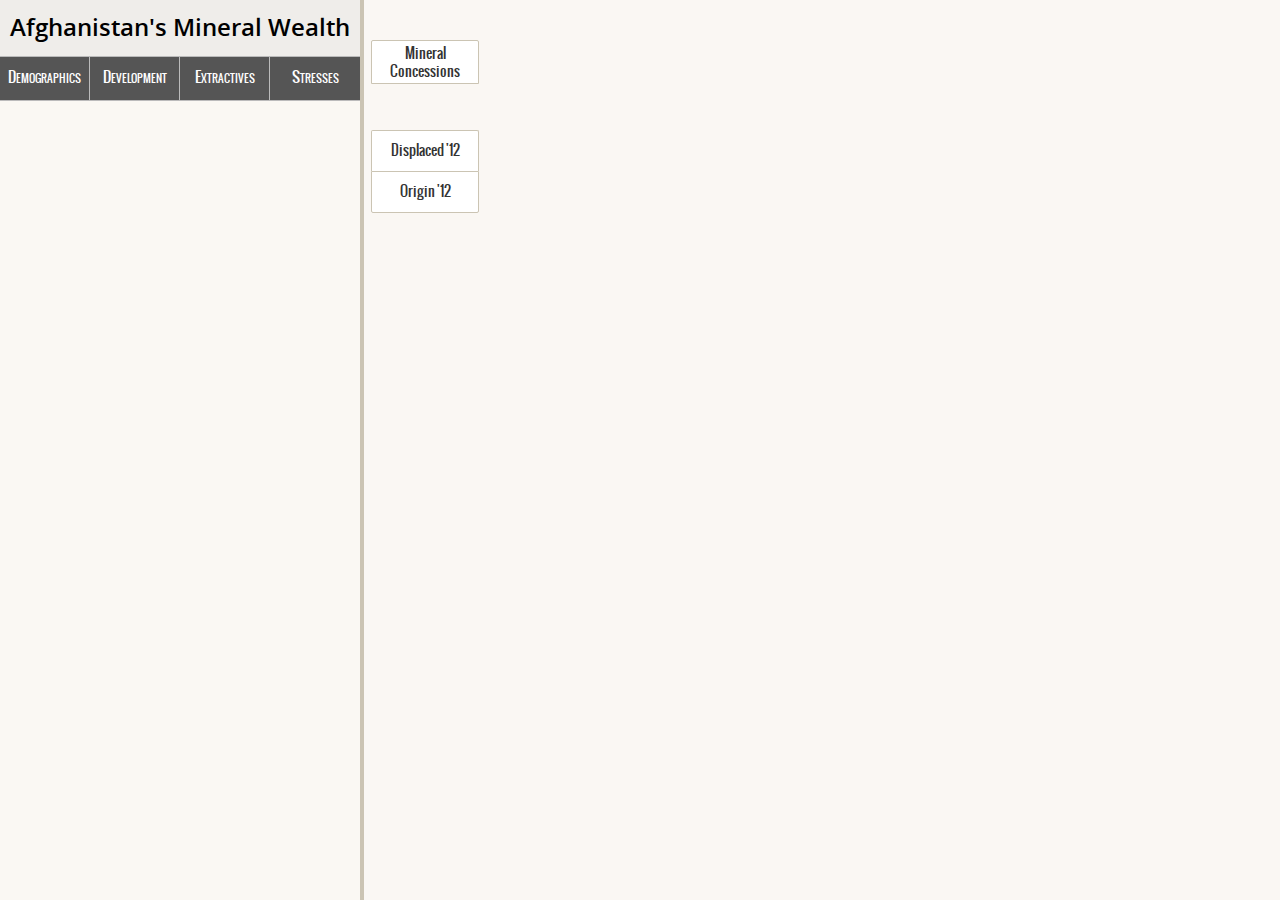
==== commit e5be54a4: "redesign content, add demographic and development layers" ====
--- a/afghanistan_map/index.html
+++ b/afghanistan_map/index.html
@@ -1,11 +1,10 @@
-<!--   afghanistan  v1.0 -->
+<!--   Afghanistan -->
 <!DOCTYPE html>
 <html>
 <head>
 	<meta charset="UTF-8" />
 	<title>Afghanistan's Mineral Wealth</title>
 	<link href='http://api.tiles.mapbox.com/mapbox.js/v1.0.4/mapbox.css' rel='stylesheet' />
-	<!--<link href='http://api.tiles.mapbox.com/mapbox.js/v0.6.7/mapbox.css' rel='stylesheet' />-->
 	<!--[if lte IE 8]>
 	<link href='http://api.tiles.mapbox.com/mapbox.js/v1.0.4/mapbox.ie.css' rel='stylesheet' />
 	<![endif]-->
@@ -15,7 +14,6 @@
 	<link rel="shortcut icon" href="img/favicon.ico" type="image/x-icon" />
   
 	<script src='http://api.tiles.mapbox.com/mapbox.js/v1.0.4/mapbox.js'></script>
-	<!--<script src='http://api.tiles.mapbox.com/mapbox.js/v0.6.7/mapbox.js'></script>-->
     <script src="ext/jquery.min.js"></script>
     <script src="ext/mapbox.jquery.js"></script>
     <script src="ext/mapbox.share.js"></script>
@@ -25,36 +23,56 @@
 <body>
   
 
-
-
-
 <div id='map'></div>
 
 <div id="content">
 
-	<div id='header' class='refresher'>Extractives in the DRC</div>
-	
-		
+	<div id='header' class='refresher'>Afghanistan's Mineral Wealth</div>
+	
+
 	<!-- Layer switcher -->
-	<div id="map-ui" class="three-wide switcher-box">
-		  <a href="#" id="development" class="dropdown">Development</a>
-		  <a href="#" id="extractives" class="dropdown">Extractives</a>
-		  <a href="#" id="conflict" class="dropdown">Fragility</a>
-	</div>
-	
-	<div id="development-dropdown" class="two-wide switcher-box dropdown-menu">
-		  <a href="#" id="priorities" class="switcher">Priorities</a>
-		  <a href="#" id="education" class="switcher">Education</a>
-	</div>
-	
-	<div id="extractives-dropdown" class="two-wide switcher-box dropdown-menu">
-		  <a href="#" id="aoi" class="switcher">USGS AOIs</a>
-		  <a href="#" id="ong" class="switcher">Oil/Gas</a>
-	</div>
-	
-	<div id="conflict-dropdown" class="two-wide switcher-box dropdown-menu">
-		  <a href="#" id="acled" class="switcher">ACLED</a>
-		  <a href="#" id="opium" class="switcher">Opium</a>
+	<!-- note: for any button that runs to two lines, to set inline style='padding: 4px 0 2px 0; line-height: 1.3em;' -->
+	<div id="map-ui" class="four-wide switcher-box">
+		<a href="#" id="demographics" class="dropdown">DEMOGRAPHICS</a>
+		<a href="#" id="development" class="dropdown">DEVELOPMENT</a>
+		<a href="#" id="extractives" class="dropdown">EXTRACTIVES</a>
+		<a href="#" id="conflict" class="dropdown">STRESSES</a>
+	</div>		
+	
+	<div id="demographics-dropdown" class="two-wide switcher-box dropdownMenu">
+	      <a href="#" id="population" class="panelLayerSwitcher">Population Density</a>
+		  <a href="#" id="ethno" class="panelLayerSwitcher">Ethnicity</a>
+	</div>
+	
+	<div id="development-dropdown" class="four-wide switcher-box dropdownMenu">
+	      <a href="#" id="unemployment" class="panelLayerSwitcher">Employment</a>
+		  <a href="#" id="poverty" class="panelLayerSwitcher">Poverty</a>
+		  <a href="#" id="education" class="panelLayerSwitcher">Education</a>
+		  <a href="#" id="watsan" class="panelLayerSwitcher">Health</a>
+	</div>
+	
+	<div id="extractives-dropdown" class="two-wide switcher-box dropdownMenu">
+		  <a href="#" id="mineralogy" class="panelLayerSwitcher">Mineralogy</a>
+		  <a href="#" id="aoi" class="panelLayerSwitcher">Mineralized Areas</a>
+	</div>
+	
+	<div id="conflict-dropdown" class="two-wide switcher-box dropdownMenu">
+		  <a href="#" id="acled" class="panelLayerSwitcher">Security</a>
+		  <a href="#" id="idps" class="addMapMenu">IDPs</a>
+	</div>
+
+
+	<!-- Map Menu Checkbox Buttons - insert for permanent checkbox buttons on map top left, above checkbox buttons -->
+	<div class='menu permanentMenu'>
+		<a href="#" id="checkboxMineConcessions" style='padding: 4px 0 2px 0; line-height: 1.3em;'>Mineral<br>Concessions</a>
+		<!-- <a href="#" id="checkboxOilConcessions">Oil Concessions</a> -->
+	</div>
+
+ 
+	<!-- Map Menu Radio Buttons - set style='top:xx' to display box below checkbox buttons -->
+	<div id='idps-menu' class='menu layerMenu' style='top:130px'>
+		<a href="#" id="idps_displaced_12" class="mapRadioMenu">Displaced '12</a>
+		<a href="#" id="idps_origin_12" class="mapRadioMenu">Origin '12</a>
 	</div>
 	
 	
@@ -62,59 +80,155 @@
 	<div id='text'></div>
 
 	<div class='attribution' style='display:none'>
-		<em>...</em>
+		<div>...</div>
 	</div>
 
 	<div class='source' style='display:none'>
-		<b>Source:</b> <a href='www.google.com' target='_blank'>USGS</a>; <a href='www.google.com' target='_blank'>Afghan Ministry of Mines</a>; <a href='www.google.com' target='_blank'>World Bank</a>
-	</div>
-
-</div>
-
-
-
-
-
-
-
-
-<!-- Legends -->
-
-<!-- Development Priorities - vertical categorized -->
-<div id='devPrioritiesLegend' style='display:none'>
-<div class='map-legendCategorized'>
-	<div class='title'>Development Priorities</div>
-	<div class='legend-scale'>
-		<ul class='legend-labels'>
-			<li><span style='background:#B8A6CE;'></span>Security</li>
-			<li><span style='background:#F4CCC0;'></span>Employment</li>
-			<li><span style='background:#BBDFDD;'></span>Infrastructure</li>
-		</ul>
-	</div>
-	<div class='legend-source'>Source: <a href="#link to source">Name</a></div>
-</div>
-</div>
-
-<!-- Education - vertical categorized -->
+		<div>...</div>
+	</div>
+
+</div>
+
+
+
+<!-- Legend -->
+
+<!-- Pop Density Legend - horizontal graduated -->
+<div id='populationLegend' style='display:none'>
+<div class='map-legendGraduated'>
+	<div class='legend-name'>
+		<div class='legend-title'>Population Density (persons / km<sup>2</sup>)</div>
+		<div class='legend-subtitle'>adjusted to match UN totals, '00</div>
+	</div>
+	<div class='legend-scale'>
+		<ul class='legend-labels'>
+			<li><span style='background:#FFFFB2;'></span>< 10</li>
+			<li><span style='background:#FED976;'></span>10 - 50</li>
+			<li><span style='background:#FEB24C;'></span>50 - 100</li>
+			<li><span style='background:#FD8D3C;'></span>100 - 200</li>
+			<li><span style='background:#F03B20;'></span>200 - 500</li>
+			<li><span style='background:#BD0026;'></span>500 - 1k</li>
+			<li><span style='background:#6600d8;'></span>1k - 6k</li>
+			<li><span style='background:#FFFFFF; border: 1px solid #dddddd;'></span>6k - 20k</li>
+		</ul>
+	</div>
+	<div class='legend-source'>Source: <a href="http://sedac.ciesin.columbia.edu/data/set/gpw-v3-population-count/data-download">Gridded Population of the World, v3</a>Columbia University, 2005</div>
+</div>
+</div>
+
+
+<!-- Ethno-Linguistic Legend - vertical categorized -->
+<div id='ethnoLegend' style='display:none'>
+<div class='map-legendVerticalCategorized'>
+	<div class='legend-name'>
+		<div class='legend-title'>Ethno-Linguistic Groups</div>
+	</div>
+	<div class='legend-scale'>
+		<ul class='legend-labels'>
+			<li><span style='background:#243060;'></span>Aimak</li>
+			<li><span style='background:#8697d1;'></span>Baluchi</li>
+			<li><span style='background:#fae78f; border-color: #CCCCCC;'></span>Brahui</li>
+			<li><span style='background:#5d6223;'></span>Hazara</li>
+			<li><span style='background:#614975;'></span>Kyrgyz</li>
+			<li><span style='background:#9c97c9;'></span>Nuristani</li>
+			<li><span style='background:#bd5f3a;'></span>Pashtun</li>
+			<li><span style='background:#672c2d;'></span>Tajik</li>
+			<li><span style='background:#d8912e;'></span>Turkmen</li>
+			<li><span style='background:#dae57e; border-color: #BBBBBB;'></span>Uzbek</li>
+			<li><span style='background:#7a7b7c;'></span>Other</li>
+		</ul>
+	</div>
+	<div class='legend-source'>Source: <a href="#">Name of source</a>, 2011</div>
+</div>
+</div>
+
+
+<!-- Unemployment Legend - horizontal graduated -->
+<div id='unemploymentLegend' style='display:none'>
+<div class='map-legendGraduated'>
+	<div class='legend-name'>
+		<div class='legend-title'>Unemployment Rate (%)<br>'07/'08</div>
+	</div>
+	<div class='legend-scale'>
+		<ul class='legend-labels'>
+			<li><span style='background:#FEF0D9;'></span>< 4</li>
+			<li><span style='background:#FFD9A5;'></span>4 - 8</li>
+			<li><span style='background:#FAA682;'></span>8 - 12</li>
+			<li><span style='background:#E76C5B;'></span>12 - 16</li>
+			<li><span style='background:#D85151;'></span>> 16</li>
+		</ul>
+	</div>
+	<div class='legend-source'>Source: <a href="http://cso.gov.af/en/page/1726">National Risk and Vulnerability Assessment</a>, 2007/8</div>
+</div>
+</div>
+
+
+<!-- Poverty Legend - horizontal graduated -->
+<div id='povertyLegend' style='display:none'>
+<div class='map-legendGraduated'>
+	<div class='legend-name'>
+		<div class='legend-title'>Poverty Rate (%), '05</div>
+	</div>
+	<div class='legend-scale'>
+		<ul class='legend-labels'>
+			<li><span style='background:#FEF0D9;'></span>< 15</li>
+			<li><span style='background:#FFD9A5;'></span>15 - 30</li>
+			<li><span style='background:#FAA682;'></span>30 - 45</li>
+			<li><span style='background:#E76C5B;'></span>45 - 60</li>
+			<li><span style='background:#D85151;'></span>> 60</li>
+		</ul>
+	</div>
+	<div class='legend-source'>Source: <a href="http://cso.gov.af/en/page/1726">National Risk and Vulnerability Assessment</a>, 2007/8</div>
+</div>
+</div>
+
+
+<!-- Education Legend - horizontal graduated -->
 <div id='educationLegend' style='display:none'>
-<div class='map-legendCategorized'>
-	<div class='title'>Barriers to Education<br>Security</div>
-	<div class='legend-scale'>
-		<ul class='legend-labels'>
-			<li><span style='background:#ECE0EE;'></span>low security risk</li>
-			<li><span style='background:#DAC4D8;'></span>med low security risk</li>
-			<li><span style='background:#E7B7D5;'></span>med high security risk</li>
-			<li><span style='background:#D297B0;'></span>high security risk</li>
-		</ul>
-	</div>
-	<div class='legend-source'>Source: <a href="#link to source">Name</a></div>
-</div>
-</div>
-
-<!-- AOI Legend - tabel -->
+<div class='map-legendGraduated'>
+	<div class='legend-name'>
+		<div class='legend-title'>Population with Some<br>Schooling (%), '05</div>
+	</div>
+	<div class='legend-scale'>
+		<ul class='legend-labels'>
+			<li><span style='background:#FEF0D9;'></span>< 10</li>
+			<li><span style='background:#FFD9A5;'></span>10 - 20</li>
+			<li><span style='background:#FAA682;'></span>20 - 30</li>
+			<li><span style='background:#E76C5B;'></span>30 - 40</li>
+			<li><span style='background:#D85151;'></span>> 40</li>
+		</ul>
+	</div>
+	<div class='legend-source'>Source: <a href="http://cso.gov.af/en/page/1726">National Risk and Vulnerability Assessment</a>, 2007/8</div>
+</div>
+</div>
+
+
+<!-- Health Legend - horizontal graduated -->
+<div id='healthLegend' style='display:none'>
+<div class='map-legendGraduated'>
+	<div class='legend-name'>
+		<div class='legend-title'>Safe Drinking Water<br>(% of households), '05</div>
+	</div>
+	<div class='legend-scale'>
+		<ul class='legend-labels'>
+			<li><span style='background:#FEF0D9;'></span>< 10</li>
+			<li><span style='background:#FFD9A5;'></span>10 - 20</li>
+			<li><span style='background:#FAA682;'></span>20 - 40</li>
+			<li><span style='background:#E76C5B;'></span>40 - 60</li>
+			<li><span style='background:#D85151;'></span>> 60</li>
+		</ul>
+	</div>
+	<div class='legend-source'>Source: <a href="http://cso.gov.af/en/page/1726">National Risk and Vulnerability Assessment</a>, 2007/8</div>
+</div>
+</div>
+
+
+<!-- AOI Legend - table -->
 <div id='aoiLegend' style='display:none'>
 <div class='map-legendTable'>
-	<div class='title'>Areas of Interest</div>
+	<div class='legend-name'>
+		<div class='legend-title'>Mineralized Areas of Interest</div>
+	</div>
 	<div class='legend-scale'>
 		<ul class='legend-labels'>
 			<li><span class='mineral'></span><span class='type'>Permissive</span><span class='type'>Favorable</span><span class='type'>Prospective</span></li>
@@ -123,66 +237,83 @@
 			<li><span class='mineral'>Copper</span><img><img><img></li>
 			<li><span class='mineral'>Iron</span><img><img><img></li>
 			<li><span class='mineral'>Tin</span><img><img><img></li>
-		</ul>
-	</div>
-	<div class='legend-source'>Source: <a href="#link to source">USGS</a></div>
-	</div>
-</div>
-</div>
+			<li><span class='mineral'>Lithium</span><img><img><img></li>
+		</ul>
+	</div>
+	<div class='legend-source'>Source: <a href="#">USGS, Important Areas for Mineral Investment</a>, 2011</div>
+	</div>
+</div>
+</div>
+
+
+<!-- Surface Mineral Legend - vertical categorized -->
+<div id='hyMapLegend' style='display:none'>
+<div class='map-legendVerticalCategorized'>
+	<div class='legend-name'>
+		<div class='legend-title'>Surface Mineralogy</div>
+	</div>
+	<div class='legend-scale'>
+		<ul class='legend-labels'>
+			<li><span style='background:#FA8559;'></span>Goethite</li>
+			<li><span style='background:#B2563C;'></span>Iron</li>
+			<li><span style='background:#73402D;'></span>Alunite</li>
+			<li><span style='background:#FBE38C;'></span>Calcite</li>
+			<li><span style='background:#8596D1;'></span>Ilite</li>
+			<li><span style='background:#2B3574;'></span>Dolomite</li>
+			<li><span style='background:#6E7732;'></span>Kaolinite</li>
+			<li><span style='background:#BAC661;'></span>Chlorite</li>
+			<li style='margin-top: 8px;'><span style='background:#F8B350;'></span><span class='emphasis' style='border: 0;'>Anomaly</span></li>
+		</ul>
+	</div>
+	<div class='legend-source'>Source: <a href="#link to source">USGS Hyperspectral Imaging Study</a>, 2007</div>
+</div>
+</div>
+
+
+<!-- IDPs Legend - horizontal graduated -->
+<div id='idpLegend' style='display:none'>
+<div class='map-legendGraduated'>
+	<div class='legend-name'>
+		<div class='legend-title'>IDPs by Province</div>
+	</div>
+	<div class='legend-scale'>
+		<ul class='legend-labels'>
+			<li><span style='background:#FEF0D0;'></span>< 3k</li>
+			<li><span style='background:#ffd79b;'></span>3k - 10k</li>
+			<li><span style='background:#ffa675;'></span>10k - 25k</li>
+			<li><span style='background:#f17059;'></span>25k - 50k</li>
+			<li><span style='background:#db3333;'></span>> 50k</li>
+		</ul>
+	</div>
+	<div class='legend-source'>Source: <a href="#">Publication Title</a>, Institute of Studies, 2008</div>
+</div>
+</div>
+
+
 
 <!-- ACLED Legend - horizontal graduated -->
 <div id='acledLegend' style='display:none'>
 <div class='map-legendGraduated'>
-	<div class='title'>Conflict Density</div>
-	<div class='legend-scale six-wide'>
+	<div class='legend-name'>
+		<div class='legend-title'>Conflict Density, 08-10</div>
+		<div class='legend-subtitle'>Security Events from the<br>ACLED Database/~11km2</div>
+	</div>
+	<div class='legend-scale'>
 		<ul class='legend-labels'>
 			<li><span style='background:#FFFFFF;'></span>0</li>
-			<li><span style='background:#FEF0D9;'></span>10</li>
-			<li><span style='background:#FDCC8A;'></span>50</li>
-			<li><span style='background:#FC8D59;'></span>100</li>
-			<li><span style='background:#E34A33;'></span>250</li>
-			<li><span style='background:#B30000;'></span>300</li>
-		</ul>
-	</div>
-	<div class='legend-source'>Source: <a href="#link to source">Name</a></div>
-</div>
-</div>
-
-<!-- Opium Legend - horizontal graduated -->
-<div id='opiumLegend' style='display:none'>
-<div class='map-legendGraduated'>
-	<div class='title'>Opium Cultivation</div>
-	<div class='legend-scale three-wide'>
-		<ul class='legend-labels'>
-			<li><span style='background:#E0EEDD;'></span>low</li>
-			<li><span style='background:#D2E7CE;'></span>medium</li>
-			<li><span style='background:#ACD4AD;'></span>high</li>
-		</ul>
-	</div>
-	<div class='legend-source'>Source: <a href="#link to source">Name</a></div>
-</div>
-</div>
-
-<!-- Oil and Natl Gas Legend - vertical categorized -->
-<div id='ongLegend' style='display:none'>
-<div class='map-legendCategorized'>
-	<div class='title'>Oil and Natural Gas</div>
-	<div class='legend-scale'>
-		<ul class='legend-labels'>
-			<li><span style='background:#FCF0C2;'></span>Investment in Oil/Natl Gas</li>
-			<li><span style='background:#FCBEC8;'></span>Population Density</li>
-		</ul>
-	</div>
-	<div class='legend-source'>Source: <a href="#link to source">Afghan Ministry of Mines</a></div>
-</div>
-</div>
-
-
-
-
-
-
-
-    <script src="script.js"></script>
-  </body>
+			<li><span style='background:#FEF0D0;'></span>1-10</li>
+			<li><span style='background:#ffd79b;'></span>11-50</li>
+			<li><span style='background:#ffa675;'></span>50-100</li>
+			<li><span style='background:#f17059;'></span>100-250</li>
+			<li><span style='background:#db3333;'></span>250+</li>
+		</ul>
+	</div>
+	<div class='legend-source'>Source: <a href="#">Publication Title</a>, Institute of Studies, 2008</div>
+</div>
+</div>
+
+
+	<script src="content.js"></script>
+	<script src="script.js"></script>
+	</body>
 </html>
--- a/afghanistan_map/css/style.css
+++ b/afghanistan_map/css/style.css
@@ -1,4 +1,4 @@
-/*    --  DRC v1.0 --    */ 
+/*    --  DRC  --    */ 
 
 /* http://meyerweb.com/eric/tools/css/reset/ 
    v2.0 | 20110126
@@ -24,39 +24,39 @@
 	font-size: 100%;
 	font: inherit;
 	vertical-align: baseline;
-    }
+}
 /* HTML5 display-role reset for older browsers */
 article, aside, details, figcaption, figure, 
 footer, header, hgroup, menu, nav, section {
 	display: block;
-    }
+}
 body {
 	line-height: 1;
 	overflow: hidden;
-    }
+}
 ol, ul {
 	list-style: none;
-    }
+}
 blockquote, q {
 	quotes: none;
-    }
+}
 blockquote:before, blockquote:after,
 q:before, q:after {
 	content: '';
 	content: none;
-    }
+}
 table {
 	border-collapse: collapse;
 	border-spacing: 0;
-    }
-
-
-
-
-
-
-
-/* Typography */
+}
+
+
+
+
+
+
+
+/******************************* Typography *******************************/
 
 body,
 input,
@@ -64,50 +64,75 @@
     font: 14px/20px 'OpenSans', sans-serif;
     color: #333;
     -webkit-font-smoothing: antialiased;
-    }
+}
 
 pre,
 code { font:normal 12px/20px monospace; }
 
 h1, h2, h3, h4, h5, h6 { 
     margin: 0;
-    }
+}
     
 h1 {
-    font-family: 'OswaldBook', "Arial Narrow", sans-serif;
+    font-family: 'OpenSans', sans-serif;
     line-height: 1em;
-    font-size: 2em;
-    }
+    font-size: 1.5em;
+}
+
+strong {
+	font-weight: bold;
+	font-size: 1.1em;
+}
+
+sup, sub {
+   vertical-align: baseline;
+   position: relative;
+   top: -0.4em;
+   font-size: 0.8em;
+}
+
+sub { top: 0.4em; }
+
+em { font-style: italic; }
 
 a {
-    color:#369;
-    text-decoration:none;
-    }
-
-
-
-
-
-
-
-
-/* Layout */
+    cursor: pointer;
+    color:#17C3E0;
+    text-decoration: underline;
+    font-weight: bold;
+}
+
+a:hover {
+	color: #A3DAE4;
+}
+
+
+
+
+
+
+
+
+/******************************* Layout *******************************/
 
 h1 {
     display: block;
-    margin: 20px 0;
-    }
+    margin-bottom: 8px;
+    font-weight: bold;
+}
 
 p {
-    margin-bottom: 20px;
-    }
+    margin-bottom: 14px;
+}
 
 body > div {
     position: relative;
     z-index: 1;
-    }
+}
 
 body { margin:0; padding:0; }
+
+.clear { clear: both; }
 
 #map { 
 	position:absolute; 
@@ -115,8 +140,8 @@
 	bottom:0; 
 	width:100%;
 	z-index: 0;
-	background: #cbc4b3; /* set background for load */
-	}
+	background: rgb(250,247,243); /* set background for load */
+}
 
 #branding {
 	position: absolute;
@@ -125,42 +150,20 @@
     left: 0;
     float: left;
     background: url(../img/logo.png) 30px 60px no-repeat;
-    }
-
-#content {
-	position: absolute;
-	top: 5px;
-	left: 5px;
-	bottom:5px;
-	width:330px;
-	background:rgb(250,247,243);
-	background:rgba(250,247,243,0.9);
-    border: 4px solid #cbc4b3;
-    z-index: 2;
-    }
-
-/* old version -- full screen height    
+}
+
 #content {
 	position: absolute;
 	top: 0;
 	left: 0;
 	bottom:0;
-	width:330px;
+	width:360px;
 	background:rgb(250,247,243);
-	background:rgba(250,247,243,0.7);
+	background:rgba(250,247,243,0.9);
     border-right: 4px solid #cbc4b3;
     z-index: 2;
-    }
-*/
-/*    
-#about {
-    margin-left: 150px;
-    width: 689px;
-    float: left;
-    padding: 0 20px;
-    border-left: 1px solid #bbb;
-    }
-*/
+}
+
 
 #header {
 	background: rgb(250,247,243);
@@ -174,46 +177,97 @@
 	font-weight: 800;
 	text-align: center;
 	color: #333;
-	}
-
-     
-#header:hover, #header:focus, .switcher-box a:hover, .switcher-box a:focus, .switcher-box > a.active {
-    background-color: #555;
-    color: white;
-    cursor: pointer;
-    }
+	cursor: pointer;
+}
 	
 .switcher-box {
     position: absolute;
     width: 100%;
-    left: 0px;
+    left: 0;
     top: 56px;
-    }
-
-.switcher-box > a {
-	font: 1em/1.5em 'OswaldBook',  "Arial Narrow", sans-serif;
+    z-index: 10;
+}
+
+.switcher-box a, .menu a {
+	font-family: 'OswaldBook',  "Arial Narrow", sans-serif;
+	font-weight: normal;
     float: left;
-    padding: 10px;
-    border-top: 1px solid #cbc4b3;
-    border-bottom: 1px solid #cbc4b3;
-    border-left: 1px solid #cbc4b3;
-    background: white;
+    padding: 11px 0 11px 0; 
+    border: 1px solid #BBB;
+    border-right-width: 0;
     text-align: center;
+    text-decoration: none;
     color: #333;
-    }
-    
-.switcher-box.dropdown-menu {
-	top: 98px;
-}
-
-/* these set the button width for all buttons in .switcher-box based on number of buttons */
+	background: #fff;
+}
+
+.switcher-box a:first-child {
+	border-left-width: 0;
+}
+
+#map-ui a {
+	font-size: 0.8em;
+	background: #555;/* #E7E2D6; */
+	color: #fff;
+}
+
+#map-ui a:first-letter {
+	font-size: 1.3em;
+}
+
+#header:hover, .dropdownMenu a:hover, .menu a:hover, #map-ui a:hover {
+	color: #000;
+	background: #efedea;
+}
+
+#map-ui a.active {
+	color: #333;
+	background: #fff;
+	border-bottom-color: #ddd;
+}
+
+.dropdownMenu a.active, .menu a.active, .menu a.checkboxActive {
+    color: orange;
+}
+
+#map-ui a:active, .dropdownMenu a:active, .menu a:active {
+	color: orange;
+	background: #fff;
+}
+
+.dropdownMenu {
+	z-index: 1;
+}
+
+
+
 #content .two-wide > a {
-	width: 144px;
+	width: 179px; 
+}
+
+#content .two-wide > a:last-child {
+	width: 180px; 
 }
 
 #content .three-wide > a {
-    width: 89px;
-}
+	width: 119px;
+}
+
+#content .three-wide > a:last-child {
+	width: 120px;
+}
+
+#content .four-wide > a {
+	width: 89px;
+}
+
+#content .four-wide > a:last-child {
+	width: 90px;
+}
+
+
+
+/******************************* Text *******************************/
     
 #text {
 	position: absolute;
@@ -221,28 +275,187 @@
 	overflow-y:auto;
 	top: 100px;
 	left: 0;
-	bottom:10px;
-	width:310px; /* 330 - 20 padding*/
+	bottom: 10px;
+	width: auto;
 	padding: 10px;
 	font-size: 9pt;
-	}
-
-#source a {
-	color: #85c5d4;
-}
-
-#source a:hover{
-	text-decoration: underline;
-	color: #AAAAAA;
-}
-
-
-
-
-
-
-
-/*  Tooltips  */
+	z-index: 2;
+}
+	
+#text .heading {
+	padding-left: 8px;
+	font-weight: bold;
+	font-size: 11pt;
+}
+
+#text .emphasis {
+	font-weight: bold;
+	color: orange;
+}
+
+#text .navigate {
+	cursor: pointer;
+	font-weight: bold;
+	color: #ffa500;
+}
+
+#text .navigate:hover {
+	color: #EECD8E;
+}
+
+.cmBox {
+	margin-left: 12px;
+	border-left: 2px solid #555;
+	padding-left: 8px;
+}
+
+.cmInitiative {
+	position: relative;
+}
+
+.cmInitiative img {
+	position: absolute;
+	top: 0.5em;
+	left: -1.05em;
+}
+
+.cmDescription {
+	font-size: 0.9em;
+	line-height: 1.5em;
+}
+
+.rotate {
+-webkit-transform: rotate(-90deg);
+-moz-transform: rotate(-90deg);
+-ms-transform: rotate(-90deg);
+-o-transform: rotate(-90deg);
+filter: progid:DXImageTransform.Microsoft.BasicImage(rotation=3);
+}
+
+.upstream {
+	position: absolute;
+	left: -2.5em;
+	top: 2em;
+}
+
+.downstream {
+	position: absolute;
+	left: -3.5em;
+	top: 26em;
+}
+
+
+/******************************* Dashboard *******************************/
+.dashboard {
+	position: relative;
+	margin-bottom: 30px;
+}
+
+.dashboard li {
+	position: relative;
+	border-bottom: 1px solid #ccc;
+}
+
+.dashboard li .key {
+	position: absolute;
+	bottom: 0;
+	left: 0;
+	font-weight: bold;
+}
+
+.dashboard li .val {
+	position: absolute;
+	bottom: 0;
+	right: 0;
+}
+
+	/* GDP/HDI & World Bank Stats */
+.majorStats, .wbStats {
+	height: 120px; 
+	float: left;
+}
+
+.majorStats {
+	width: 45%;
+	padding-right: 4px;
+	border-right: 1px solid #ccc;
+	margin-right: 4px;
+}
+
+.wbStats {
+	width: 52%;
+}
+
+.majorStats li {
+	height: 50%;
+}
+
+.wbStats li {
+	height: 25%;
+}
+
+.majorStats li .key {
+	font-size: 3.2em;
+	bottom: 11px;
+	letter-spacing: -0.1em;
+}
+
+	/* EITI Stats */
+.eitiStats span.title {
+	letter-spacing: -0.1em;
+	bottom: -6px;
+}
+
+.eitiStats span.key.title {
+	font-size: 1.6em;
+}
+
+.eitiStats {
+	clear: both;
+	height: 192px; /* 30 * n of li + bottom margin */
+}
+
+.eitiStats li {
+	height: 15%;
+}
+
+
+
+
+/******************************* Menus: displayed on map, not in content bar *******************************/
+
+.menu{
+    font-family: "HelveticaNeue-Light", "Helvetica Neue Light", "Helvetica Neue", Helvetica, Arial, sans-serif;
+    position:absolute;
+    top:40px;
+    left: 366px;
+}
+
+.menu > a {
+    padding: 10px 0 10px 0; /* check! */
+    border: 1px solid #cbc4b3;
+    border-bottom-width: 0;
+    width: 106px;
+    float: left;
+    margin-right: 8px;
+    margin-left: 5px;
+}
+
+.menu a:last-child {
+    border-bottom-width: 1px;
+    -webkit-border-radius: 0 0 2px 2px;
+    border-radius: 0 0 2px 2px;
+}
+
+.menu a:first-child {
+    -webkit-border-radius: 2px 2px 0 0;
+    border-radius: 2px 2px 0 0;
+}
+
+
+
+
+/******************************* Tooltips *******************************/
 
 .map-tooltip {
     border:none;
@@ -257,11 +470,9 @@
     top: auto;
     right: 10px;
     border: none;
-    color: white;
-    font-size: 11px;
     width: 280px;
-    font-family: "HelveticaNeue-Light", "Helvetica Neue Light", "Helvetica Neue", Helvetica, Arial, sans-serif;
-    color: #624d15;
+    font: 11px "HelveticaNeue-Light", "Helvetica Neue Light", "Helvetica Neue", Helvetica, Arial, sans-serif;
+    color: #333;
     background-color: #faf7f3;
     margin-left: -100px;
     line-height: 16px;
@@ -272,12 +483,15 @@
 .map-tooltip .name {
     padding: 0 0 4px 4px;
     border-bottom: 2px solid #cbc4b3;
+    color: #624d15;
+    /* line-height: 2em; */
 }
 
 .map-tooltip .title {
 	font-weight: normal;
     font-size: 17pt;
     color: #624d15;
+    line-height: 1em;
 }
 
 .map-tooltip .subtitle {
@@ -285,6 +499,7 @@
     font-size: 12pt;
     padding-top: 6px;
     color: #897a4f;
+    line-height: 1em;
 }
 
 .map-tooltip .emphasis {
@@ -335,7 +550,6 @@
 	/* free text template */
 .map-tooltip .text {
     padding: 4px 0 12px 4px;
-    color: #666666;
     font-size: 10pt;
     line-height: 120%;
 }
@@ -345,61 +559,58 @@
 
 
 
-
-
-/*  Legend  */
-
-.map-legends {
-    left: auto;
-    right: 10px;
-    /*height: 125px;  default to auto?*/
-    overflow-x: hidden;
-    bottom: 10px;
-    font-size: 11px;
-	font: .9em/1.5em 'OpenSans', sans-serif;
-}
-/*
-.map-legends .map-legend {
-    width: 275px;
-}
-
-.map-legends .scale img { 
-    float: left; 
-}
-*/  
+/******************************* Legends *******************************/
 
 .map-legend {
-	font-family: "HelveticaNeue-Light", "Helvetica Neue Light", "Helvetica Neue", Helvetica, Arial, sans-serif;
+	font: 10pt "HelveticaNeue-Light", "Helvetica Neue Light", "Helvetica Neue", Helvetica, Arial, sans-serif;
 	background-color: #faf7f3;
-	width: 275px;
-}
-
-.map-legend .title {
+	color: #333;
+	/* width: 265px;  Delete */
+}
+
+.map-legend .legend-name {
+	text-align: center;
+	line-height: 1.7em;
 	color: #624d15;
-	font-weight: 500;
+	padding-bottom: 4px;
+	border-bottom: 2px solid #cbc4b3;
+	margin-bottom: 4px;
+}
+
+.map-legend .legend-title {
 	font-size: 18pt;
-	text-align: center;
-	padding-bottom: 6px;
-	border-bottom: 2px solid #cbc4b3;
-	margin-bottom: 8px;
+}
+
+.map-legend .legend-subtitle {
+	font-size: 13pt;
+}
+
+.map-legend .legend-description {
+	font-size: 9pt;
+	padding: 0px 0px 4px 4px;
+	clear: both;
 }
 
 .map-legend .legend-source {
-	font-weight: bold;
+	font-size: 8pt;
 	color: #555;
 	clear: both;
 }
 
 .map-legend a {
-	color: #369;
+	color: #74A9CF;
 	font-weight: normal;
 }
 
 .map-legend a:hover{
 	text-decoration: underline;
-	color: #999;
-}
-
+	color: #AAAAAA;
+}
+
+.map-legend .emphasis {
+	font-weight: 600;
+	color: orange;
+}
 
 
 /*  Table Legend  */
@@ -441,39 +652,22 @@
 }
 
 
-
 /*  Horizontal Graduated Legend  */
-.map-legendGraduated .legend-title {
-	text-align: left;
-	margin-bottom: 8px;
-	font-weight: bold;
-	font-size: 90%;
-}
-
 .map-legendGraduated .legend-scale ul {
 	margin: 0;
 	padding: 0;
 	float: left;
 	list-style: none;
 }
-
-.map-legendGraduated .three-wide li:first-child {
-	margin-left: 60px;
-}
-
-.map-legendGraduated .six-wide ul li, .map-legendGraduated .six-wide li span {
-	width:45px !important;
-}
-
 .map-legendGraduated .legend-scale ul li {
 	display: block;
 	float: left;
 	width: 50px;
 	margin-bottom: 6px;
 	text-align: center;
-	list-style: none;
-}
-
+	font-size: 80%;
+	list-style: none;
+}
 .map-legendGraduated ul.legend-labels li span {
 	display: block;
 	float: left;
@@ -482,25 +676,23 @@
 }
 
 
-
 /*  Vertical Categorized Legend  */
-.map-legendCategorized .legend-scale ul {
-	margin: 0;
+.map-legendVerticalCategorized .legend-scale ul {
+	margin: 0 0 0 8px;
 	margin-bottom: 5px;
 	padding: 0;
 	float: left;
 	list-style: none;
 }
 
-.map-legendCategorized .legend-scale ul li {
-	font-size: 80%;
+.map-legendVerticalCategorized .legend-scale ul li {
 	list-style: none;
 	margin-left: 0;
 	line-height: 18px;
 	margin-bottom: 2px;
 }
 
-.map-legendCategorized ul.legend-labels li span {
+.map-legendVerticalCategorized ul.legend-labels li span {
 	display: block;
 	float: left;
 	height: 16px;
@@ -511,16 +703,46 @@
 }
 
 
-
-
-
-
-
-
-/*  Zoom Control  */
+/*  Vertical Graduated Legend  */
+.map-legendVerticalGraduated .legend-scale ul {
+	margin: 0 0 0 8px;
+	margin-bottom: 5px;
+	padding: 0;
+	float: left;
+	list-style: none;
+}
+
+.map-legendVerticalGraduated .legend-scale ul li {
+	list-style: none;
+	margin-left: 0;
+	line-height: 20px;
+	font-size: 90%;
+}
+
+.map-legendVerticalGraduated ul.legend-labels li span {
+	display: block;
+	float: left;
+	height: 20px;
+	width: 30px;
+	margin-right: 5px;
+	margin-left: 0;
+}
+
+
+
+
+
+
+
+
+/******************************* Zoom Control *******************************/
 .leaflet-control-zoom{
-	top: 4px;
-	left: 345px;
+	top: -4px;
+	left: 360px;
+	}
+	
+.leaflet-control-zoom a:hover{
+	color: orange;
 	}
 	
 .leaflet-control-zoom-in{
@@ -558,7 +780,7 @@
 
 
 
-/*  Share  */
+/******************************* Share Button *******************************/
 
 .map-share h3 {
     margin: 0px 0px 10px;
@@ -651,7 +873,7 @@
 
 
 
-/* Animation */
+/******************************* Animation *******************************/
 
 .map-tile-loaded {
     -webkit-animation-name:               fade-in;
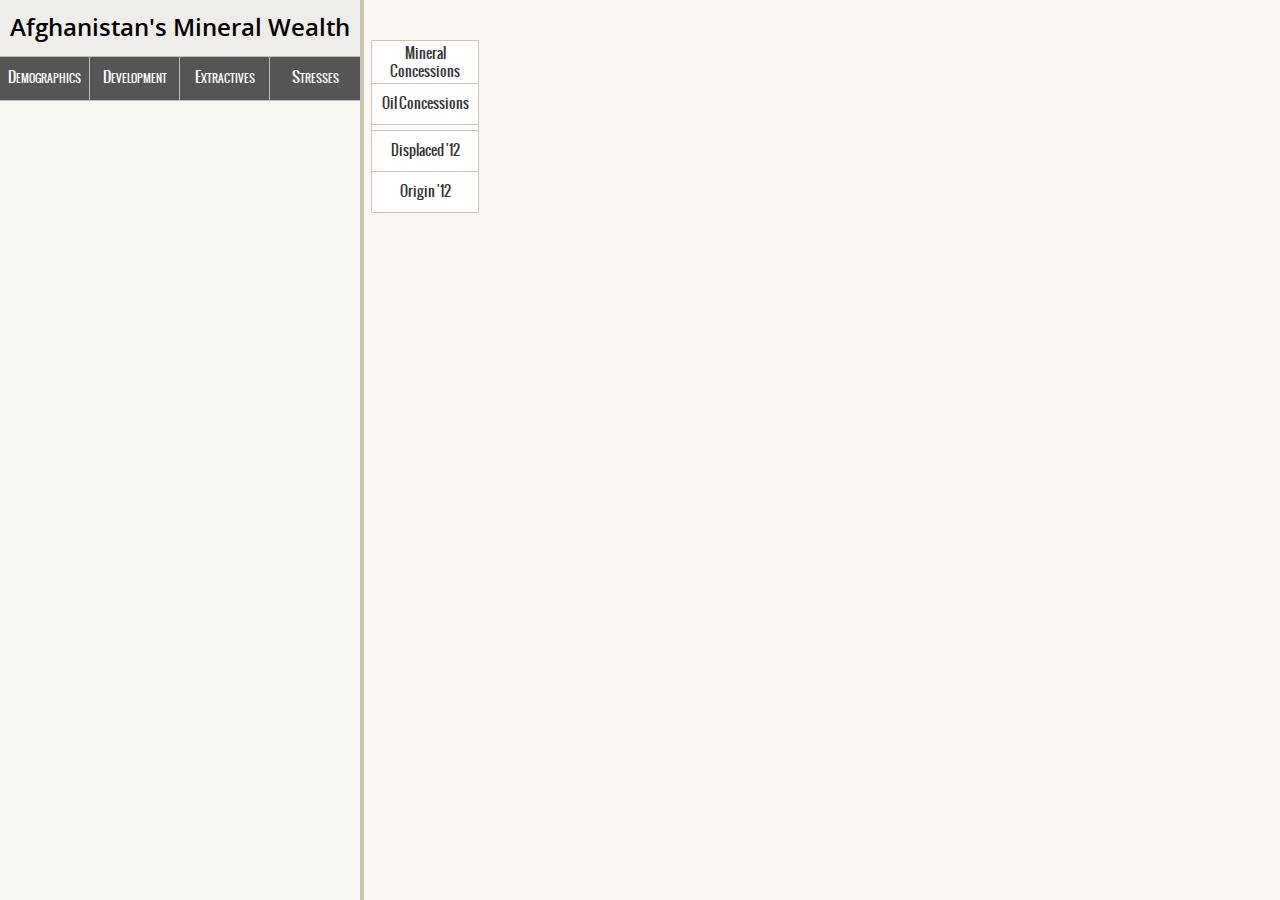
==== commit 1b4738ec: "add map text" ====
--- a/afghanistan_map/index.html
+++ b/afghanistan_map/index.html
@@ -11,7 +11,7 @@
 	<link rel="stylesheet" href="fonts/fonts.css" type="text/css" />
 	<link rel="stylesheet" href="css/style.css" type="text/css" />
 	<link rel="stylesheet" href="css/mapbox.share.css" type="text/css" />
-	<link rel="shortcut icon" href="img/favicon.ico" type="image/x-icon" />
+	<link rel="shortcut icon" href="img/mine.ico" type="image/x-icon" />
   
 	<script src='http://api.tiles.mapbox.com/mapbox.js/v1.0.4/mapbox.js'></script>
     <script src="ext/jquery.min.js"></script>
@@ -65,7 +65,8 @@
 	<!-- Map Menu Checkbox Buttons - insert for permanent checkbox buttons on map top left, above checkbox buttons -->
 	<div class='menu permanentMenu'>
 		<a href="#" id="checkboxMineConcessions" style='padding: 4px 0 2px 0; line-height: 1.3em;'>Mineral<br>Concessions</a>
-		<!-- <a href="#" id="checkboxOilConcessions">Oil Concessions</a> -->
+		<a href="#" id="checkboxOilConcessions">Oil Concessions</a>
+		<a href="#" id="checkboxProtectedAreas">Protected Areas</a>
 	</div>
 
  
